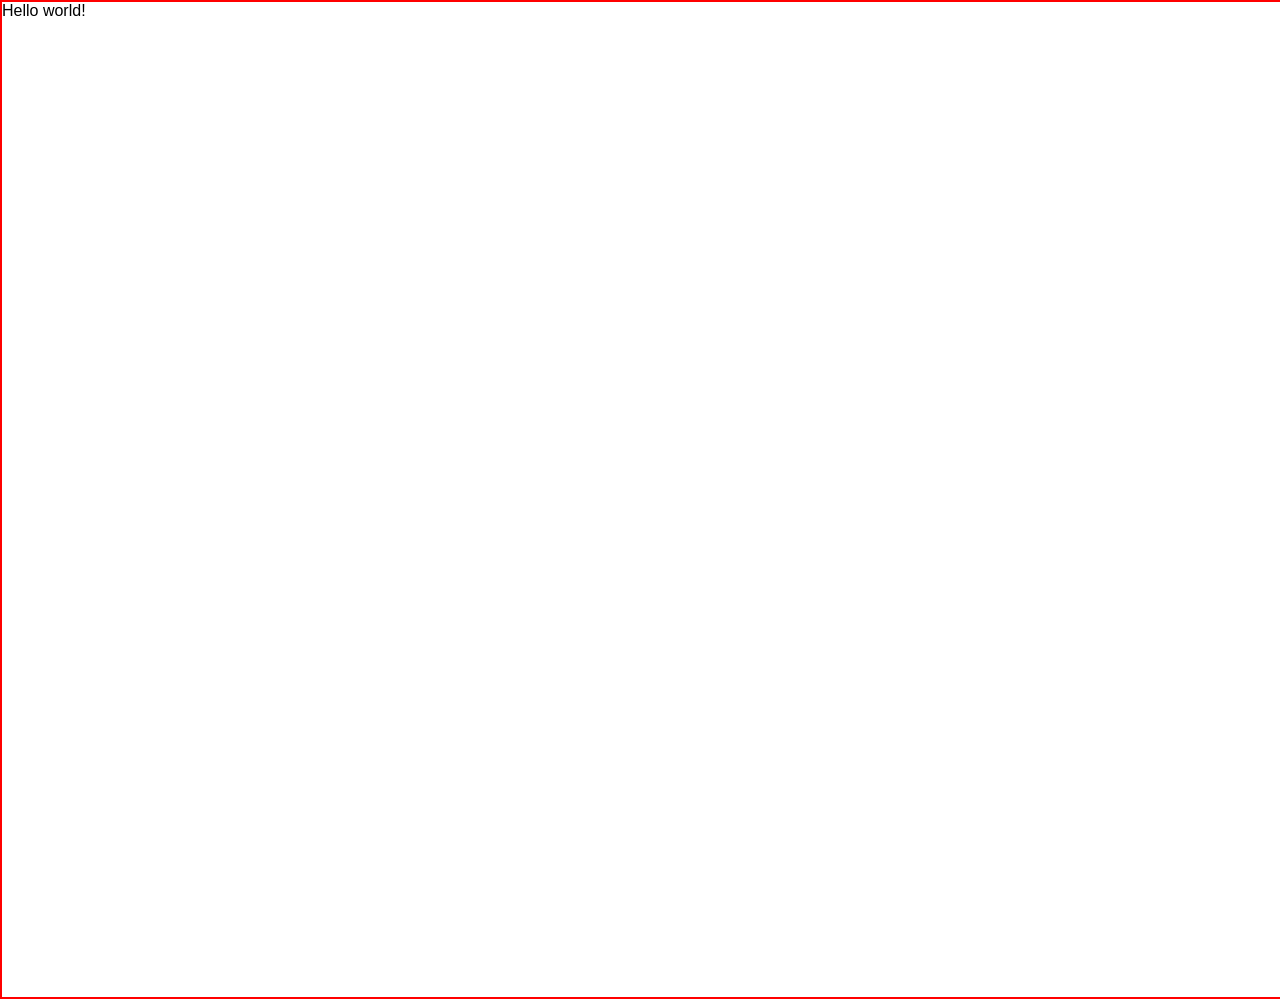
==== index.html @ a36758ff "first push AHHHHHHH" ====
<!DOCTYPE html>
<html lang="en">
<head>
    <meta charset="UTF-8">
    <title>Buttercup Magazine</title>
    <link rel="stylesheet" href="stylesheet.css">
    <!--I wish I started this sooner because this is too fun. Now I'm
    debating taking the higher lvl class, but I'll have to check if I have
    room or another class. I'm already taking Spanish for fun even though
    I already fulfilled my language lib ed requirements in high school-->
</head>
<body>
<div id="parent">
    Hello world!
</div>
</body>
</html>
---- stylesheet.css ----
body {
    font-family: Arial, Helvetica, sans-serif;
    background-color: #292626;
    margin: 0
}

div#parent {
    border: 2px solid red;
    width: 1775px;
    height: 995px;
    background-color: #fff;
}
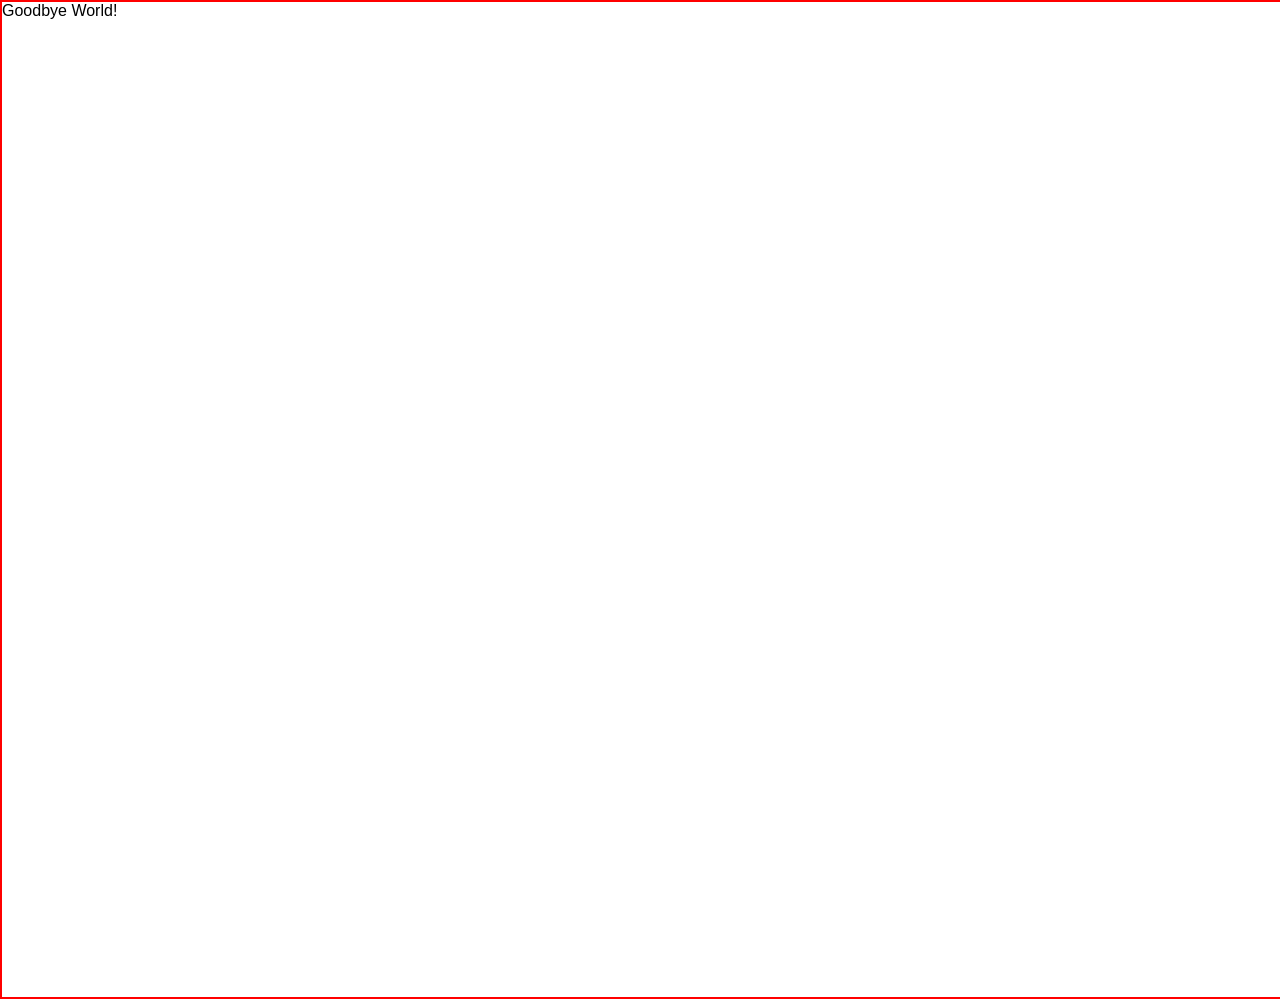
==== commit 5d4d84a1: "made minor change to test if i did this right" ====
--- a/index.html
+++ b/index.html
@@ -11,7 +11,7 @@
 </head>
 <body>
 <div id="parent">
-    Hello world!
+    Goodbye World!
 </div>
 </body>
 </html>
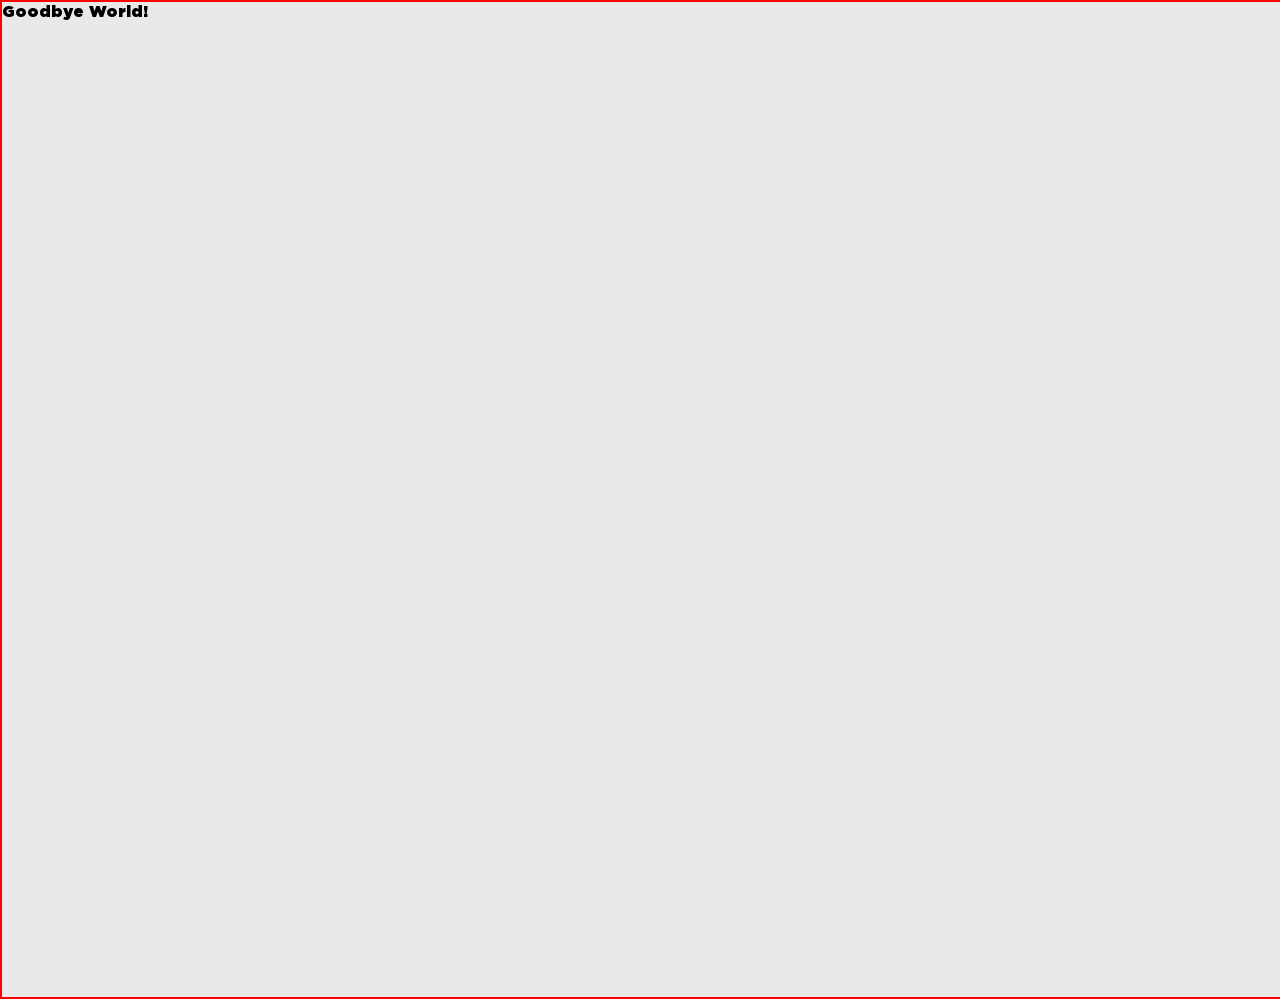
==== commit 8e46a27b: "added custom fonts.css for custom fonts" ====
--- a/index.html
+++ b/index.html
@@ -3,6 +3,7 @@
 <head>
     <meta charset="UTF-8">
     <title>Buttercup Magazine</title>
+    <link rel="stylesheet" href="fonts.css">
     <link rel="stylesheet" href="stylesheet.css">
     <!--I wish I started this sooner because this is too fun. Now I'm
     debating taking the higher lvl class, but I'll have to check if I have
--- a/fonts.css
+++ b/fonts.css
@@ -0,0 +1,215 @@
+@font-face {
+    font-family: 'Gotham';
+    src: url('fonts/Gotham/Gotham-Black.woff2') format('woff2');
+    font-weight: 900;
+    font-style: normal;
+    font-display: swap;
+}
+
+@font-face {
+    font-family: 'Gotham';
+    src: url('fonts/Gotham/Gotham-BlackItalic.woff2') format('woff2');
+    font-weight: 900;
+    font-style: italic;
+    font-display: swap;
+}
+
+@font-face {
+    font-family: 'Gotham';
+    src: url('fonts/Gotham/Gotham-Bold.woff2') format('woff2');
+    font-weight: bold;
+    font-style: normal;
+    font-display: swap;
+}
+
+@font-face {
+    font-family: 'Gotham';
+    src: url('fonts/Gotham/Gotham-BoldItalic.woff2') format('woff2');
+    font-weight: bold;
+    font-style: italic;
+    font-display: swap;
+}
+
+@font-face {
+    font-family: 'Gotham';
+    src: url('fonts/Gotham/Gotham-Book.woff2') format('woff2');
+    font-weight: normal;
+    font-style: normal;
+    font-display: swap;
+}
+
+@font-face {
+    font-family: 'Gotham';
+    src: url('fonts/Gotham/Gotham-BookItalic.woff2') format('woff2');
+    font-weight: normal;
+    font-style: italic;
+    font-display: swap;
+}
+
+@font-face {
+    font-family: 'Gotham';
+    src: url('fonts/Gotham/Gotham-Light.woff2') format('woff2');
+    font-weight: 300;
+    font-style: normal;
+    font-display: swap;
+}
+
+@font-face {
+    font-family: 'Gotham';
+    src: url('fonts/Gotham/Gotham-LightItalic.woff2') format('woff2');
+    font-weight: 300;
+    font-style: italic;
+    font-display: swap;
+}
+
+@font-face {
+    font-family: 'Gotham';
+    src: url('fonts/Gotham/Gotham-Medium.woff2') format('woff2');
+    font-weight: 500;
+    font-style: normal;
+    font-display: swap;
+}
+
+@font-face {
+    font-family: 'Gotham';
+    src: url('fonts/Gotham/Gotham-MediumItalic.woff2') format('woff2');
+    font-weight: 500;
+    font-style: italic;
+    font-display: swap;
+}
+
+@font-face {
+    font-family: 'Gotham';
+    src: url('fonts/Gotham/Gotham-Thin.woff2') format('woff2');
+    font-weight: 100;
+    font-style: normal;
+    font-display: swap;
+}
+
+@font-face {
+    font-family: 'Gotham';
+    src: url('fonts/Gotham/Gotham-ThinItalic.woff2') format('woff2');
+    font-weight: 100;
+    font-style: italic;
+    font-display: swap;
+}
+
+@font-face {
+    font-family: 'Gotham';
+    src: url('fonts/Gotham/Gotham-Ultra.woff2') format('woff2');
+    font-weight: normal;
+    font-style: normal;
+    font-display: swap;
+}
+
+@font-face {
+    font-family: 'Gotham';
+    src: url('fonts/Gotham/Gotham-UltraItalic.woff2') format('woff2');
+    font-weight: normal;
+    font-style: italic;
+    font-display: swap;
+}
+
+@font-face {
+    font-family: 'Gotham';
+    src: url('fonts/Gotham/Gotham-XLight.woff2') format('woff2');
+    font-weight: 200;
+    font-style: normal;
+    font-display: swap;
+}
+
+@font-face {
+    font-family: 'Gotham';
+    src: url('fonts/Gotham/Gotham-XLightItalic.woff2') format('woff2');
+    font-weight: 200;
+    font-style: italic;
+    font-display: swap;
+}
+
+@font-face {
+    font-family: 'Messy Memoir';
+    src: url('fonts/MessyMemoir/MessyMemoir.woff2') format('woff2');
+    font-weight: normal;
+    font-style: normal;
+    font-display: swap;
+}
+
+@font-face {
+    font-family: 'League Spartan';
+    src: url('fonts/LeagueSpartan/LeagueSpartan-Thin.woff2') format('woff2');
+    font-weight: 100;
+    font-style: normal;
+    font-display: swap;
+}
+
+@font-face {
+    font-family: 'League Spartan';
+    src: url('fonts/LeagueSpartan/LeagueSpartan-Black.woff2') format('woff2');
+    font-weight: 900;
+    font-style: normal;
+    font-display: swap;
+}
+
+@font-face {
+    font-family: 'League Spartan';
+    src: url('fonts/LeagueSpartan/LeagueSpartan-Bold.woff2') format('woff2');
+    font-weight: bold;
+    font-style: normal;
+    font-display: swap;
+}
+
+@font-face {
+    font-family: 'League Spartan';
+    src: url('fonts/LeagueSpartan/LeagueSpartan-ExtraBold.woff2') format('woff2');
+    font-weight: bold;
+    font-style: normal;
+    font-display: swap;
+}
+
+@font-face {
+    font-family: 'League Spartan';
+    src: url('fonts/LeagueSpartan/LeagueSpartan-ExtraLight.woff2') format('woff2');
+    font-weight: 200;
+    font-style: normal;
+    font-display: swap;
+}
+
+@font-face {
+    font-family: 'League Spartan';
+    src: url('fonts/LeagueSpartan/LeagueSpartan-Light.woff2') format('woff2');
+    font-weight: 300;
+    font-style: normal;
+    font-display: swap;
+}
+
+@font-face {
+    font-family: 'League Spartan';
+    src: url('fonts/LeagueSpartan/LeagueSpartan-Medium.woff2') format('woff2');
+    font-weight: 500;
+    font-style: normal;
+    font-display: swap;
+}
+
+@font-face {
+    font-family: 'League Spartan';
+    src: url('fonts/LeagueSpartan/LeagueSpartan-Regular.woff2') format('woff2');
+    font-weight: normal;
+    font-style: normal;
+    font-display: swap;
+}
+
+@font-face {
+    font-family: 'League Spartan';
+    src: url('fonts/LeagueSpartan/LeagueSpartan-SemiBold.woff2') format('woff2');
+    font-weight: 600;
+    font-style: normal;
+    font-display: swap;
+}
+
+@font-face {
+    font-family: 'League Spartan';
+    src: url('fonts/LeagueSpartan/LeagueSpartan-Thin_1.woff2') format('woff2');
+    font-weight: 100;
+    font-style: normal;
+    font-display: swap;
+}
--- a/stylesheet.css
+++ b/stylesheet.css
@@ -1,5 +1,5 @@
 body {
-    font-family: Arial, Helvetica, sans-serif;
+    font-family: "Gotham", "Messy Memoir", "League Spartan", Arial, Helvetica, sans-serif;
     background-color: #292626;
     margin: 0
 }
@@ -8,5 +8,5 @@
     border: 2px solid red;
     width: 1775px;
     height: 995px;
-    background-color: #fff;
+    background-color: #E9E9E9;
 }
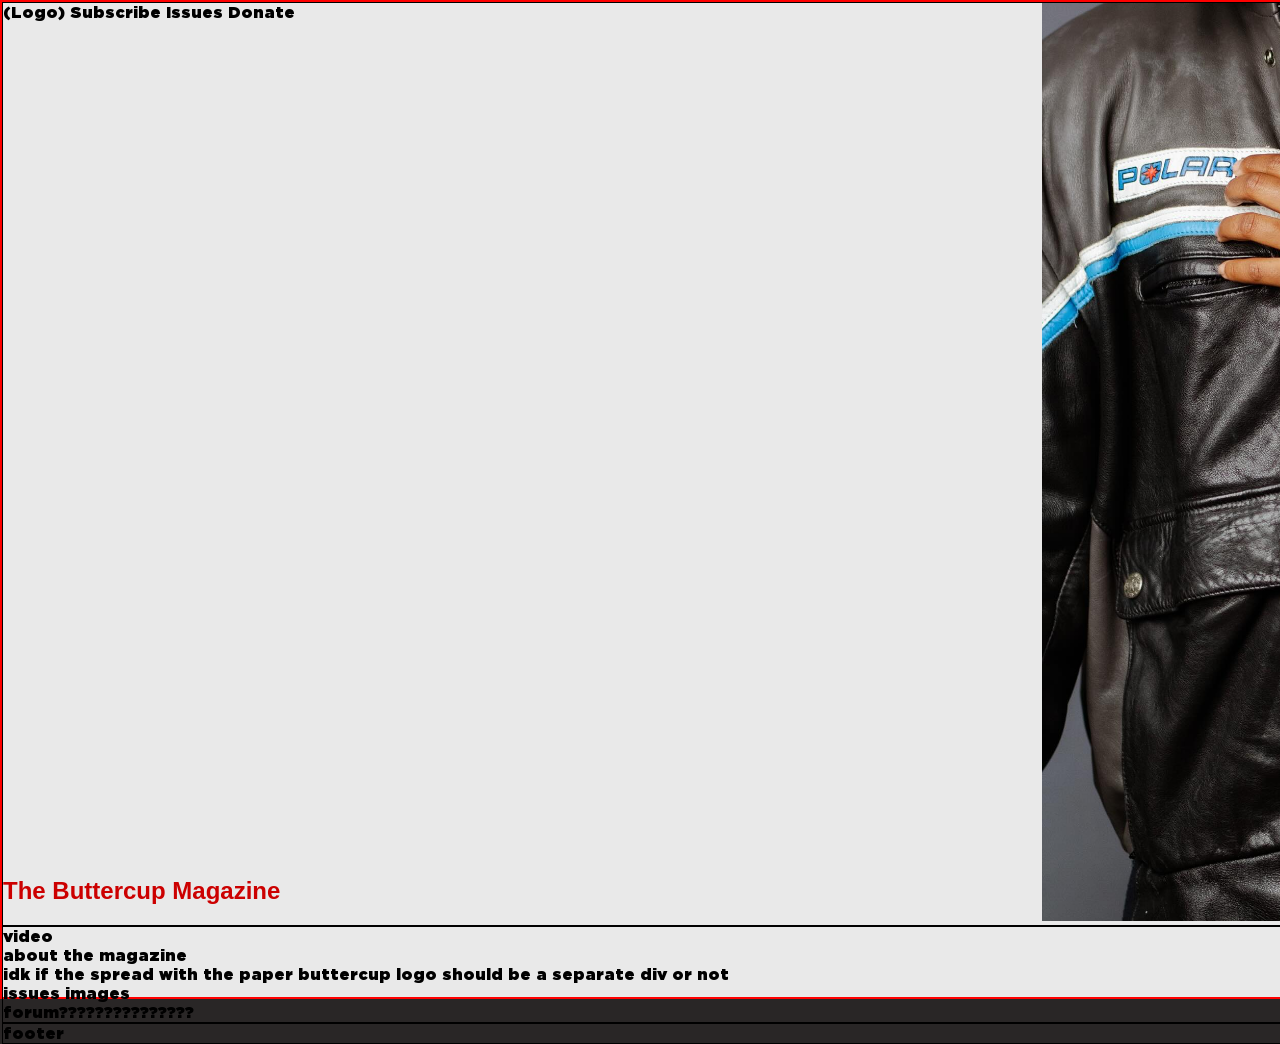
==== commit ec590444: "started basic formatting" ====
--- a/index.html
+++ b/index.html
@@ -12,7 +12,46 @@
 </head>
 <body>
 <div id="parent">
-    Goodbye World!
+    <section class="header">
+        <div class="left-side">
+            <nav>
+                (Logo)
+                Subscribe Issues Donate
+            </nav>
+
+            <h1>The Buttercup Magazine</h1>
+        </div>
+
+        <div class="right-side">
+            <img src="media/bcmag_chromatic_collab.jpg" alt="Chromatic Collab with Buttercup Magazine">
+        </div>
+    </section>
+
+    <section class="main-content-area">
+        <div>
+            video
+        </div>
+
+        <div>
+            about the magazine
+        </div>
+
+        <div>
+            idk if the spread with the paper buttercup logo should be a separate div or not
+        </div>
+
+        <div>
+            issues images
+        </div>
+
+        <div>
+            forum???????????????
+        </div>
+    </section>
+
+    <section class="footer">
+        footer
+    </section>
 </div>
 </body>
 </html>
--- a/stylesheet.css
+++ b/stylesheet.css
@@ -9,4 +9,32 @@
     width: 1775px;
     height: 995px;
     background-color: #E9E9E9;
+}
+
+div#parent section { /*temporary: so i can see the borders*/
+    border: 1px solid black;
+}
+
+section.header {
+    display: flex;
+    justify-content: space-between;
+
+    .left-side {
+        display: flex;
+        flex-direction: column;
+        justify-content: space-between;
+    }
+
+    .right-side {
+        img {
+            height: 918px;
+        }
+    }
+}
+
+/* move to heading-styles.css if necessary*/
+h1 {
+    color: #cc0000;
+    font-size: 24px;
+    font-family: "Gotham Book", sans-serif;
 }
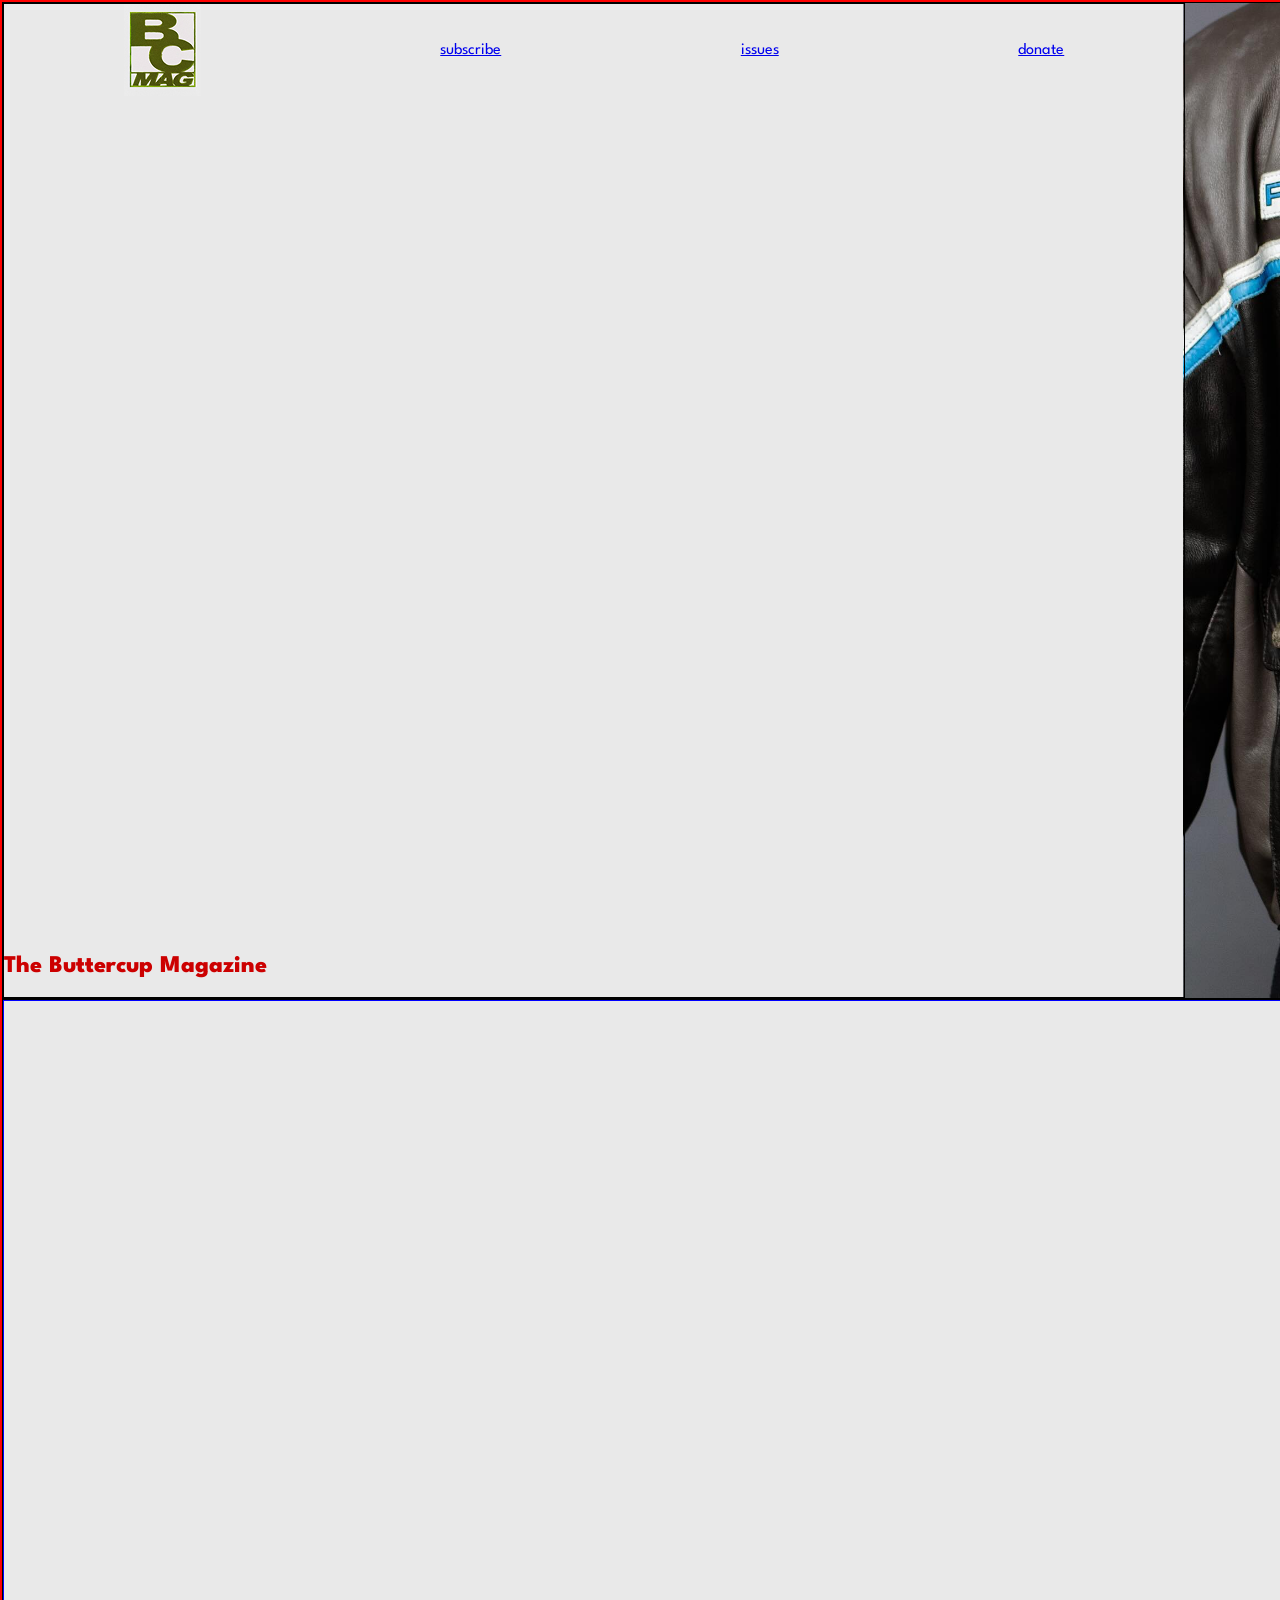
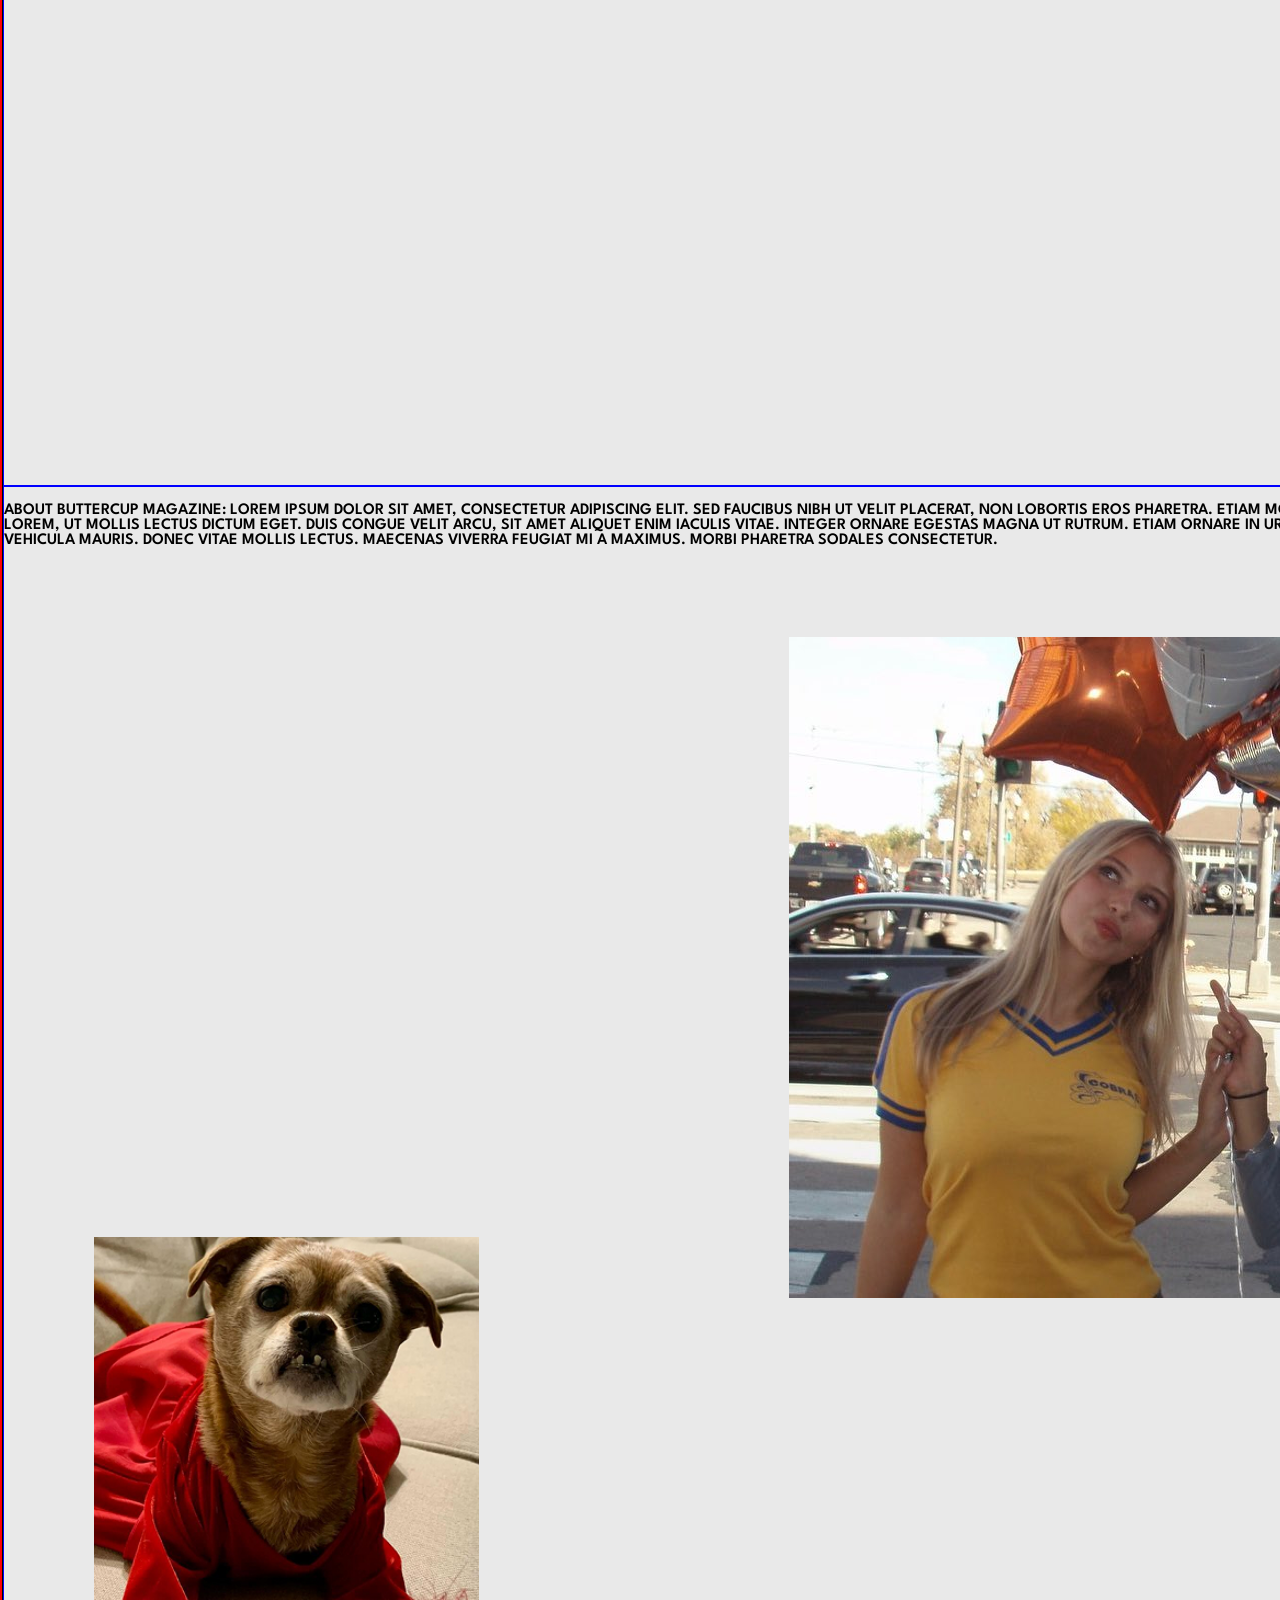
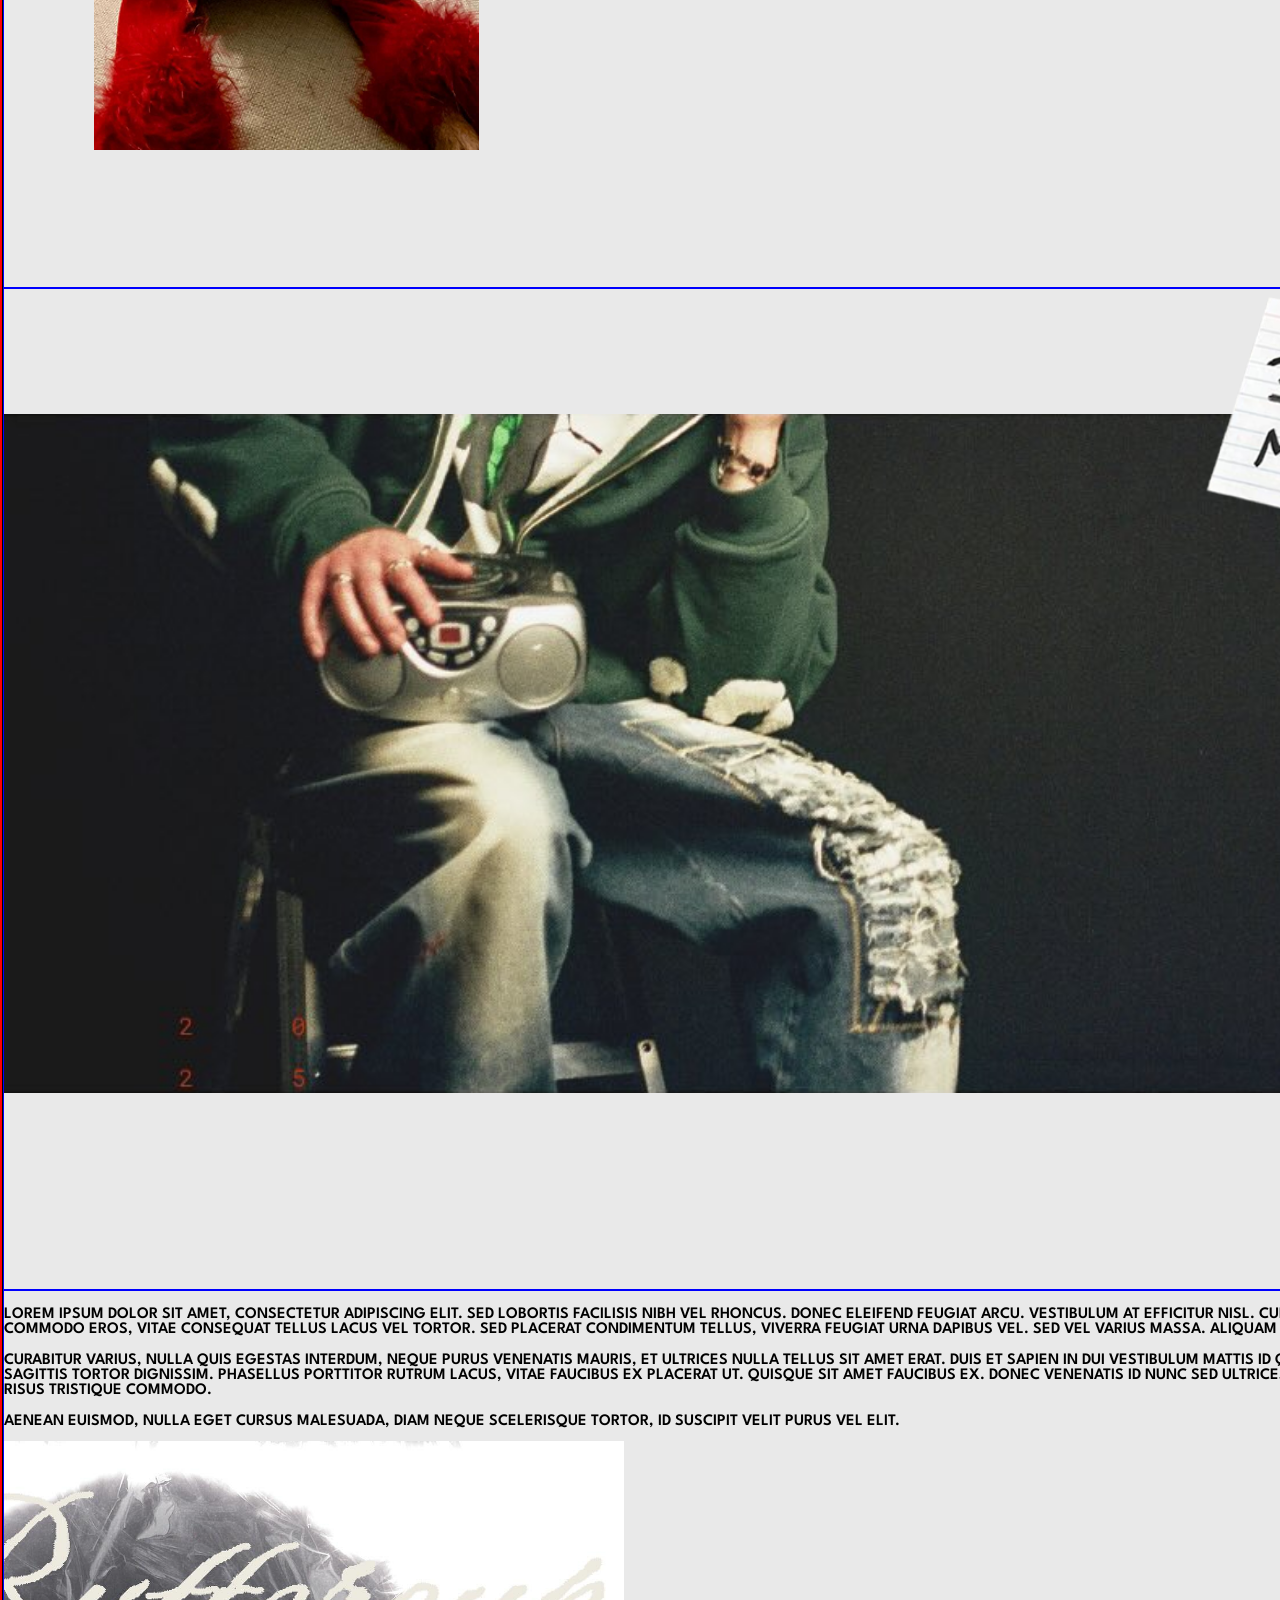
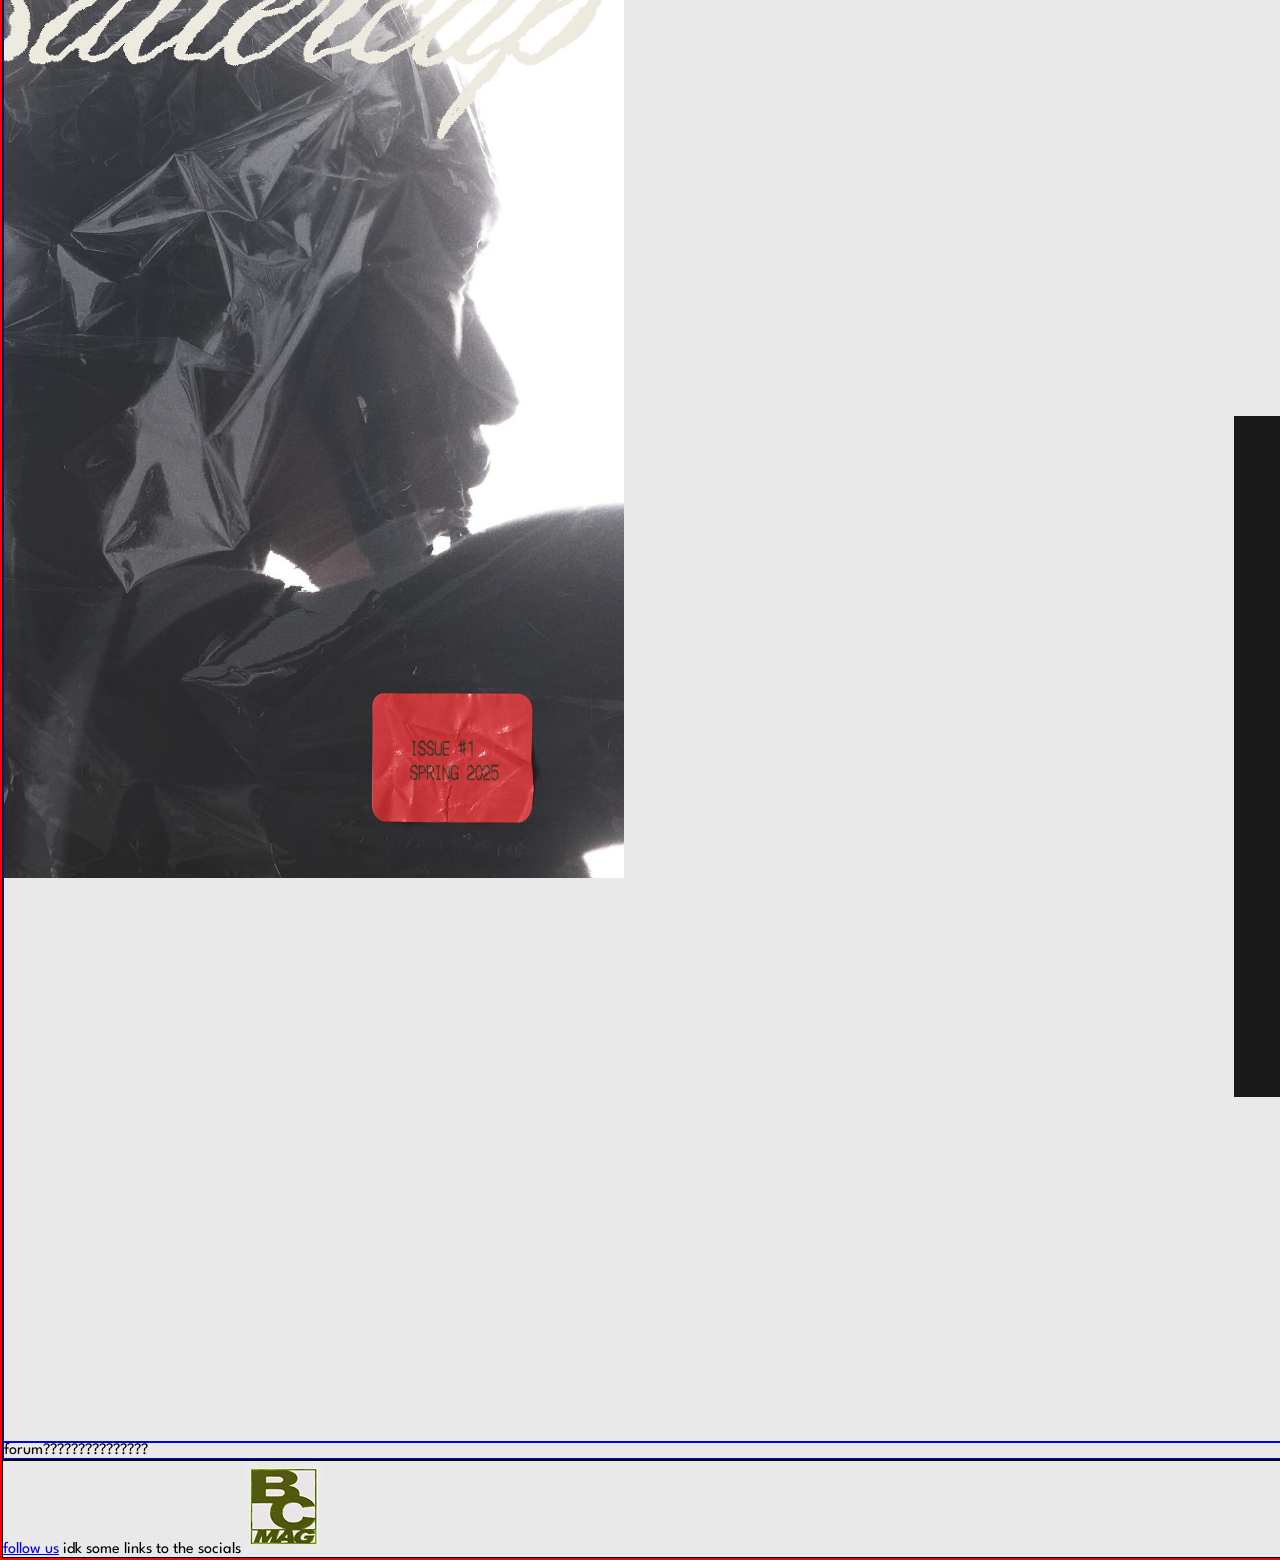
==== commit e2c5dcb4: "added images and text content. images are formatted, text is not" ====
--- a/index.html
+++ b/index.html
@@ -13,35 +13,70 @@
 <body>
 <div id="parent">
     <section class="header">
-        <div class="left-side">
+        <div>
             <nav>
-                (Logo)
-                Subscribe Issues Donate
+                <img src="media/bcmag_logo.jpg" height="92" width="77"/>
+                <a href="#">subscribe</a>
+                <a href="#">issues</a>
+                <a href="#">donate</a>
             </nav>
 
             <h1>The Buttercup Magazine</h1>
         </div>
-
-        <div class="right-side">
-            <img src="media/bcmag_chromatic_collab.jpg" alt="Chromatic Collab with Buttercup Magazine">
-        </div>
     </section>
 
     <section class="main-content-area">
-        <div>
-            video
+        <div class="video-container">
+            <video width="1755" height="1080" autoplay muted>
+                <source src="media/buttercup_collab_video.mp4" type="video/mp4">
+                Your browser does not support the video tag.
+            </video>
         </div>
 
-        <div>
-            about the magazine
+        <div class="about-us">
+            <p>
+                About Buttercup Magazine: Lorem ipsum dolor sit amet, consectetur adipiscing elit. Sed faucibus nibh ut
+                velit placerat, non lobortis eros pharetra. Etiam molestie eu massa nec faucibus. Quisque semper odio
+                lorem, ut mollis lectus dictum eget. Duis congue velit arcu, sit amet aliquet enim iaculis vitae.
+
+                Integer ornare egestas magna ut rutrum. Etiam ornare in urna a malesuada. Maecenas ac condimentum
+                libero, ut vehicula mauris. Donec vitae mollis lectus.
+
+                Maecenas viverra feugiat mi a maximus. Morbi pharetra sodales consectetur.
+            </p>
         </div>
 
-        <div>
-            idk if the spread with the paper buttercup logo should be a separate div or not
+        <div class="spread">
+            <img src="media/bcmag_graffiti_paper.png"
+                 style="display: block; margin-left: auto; margin-right: 125px; height: 300px;"
+                 alt="Handwritten Buttercup Magazine on Paper"/>
         </div>
 
-        <div>
-            issues images
+        <div class="issues">
+            <p>
+                Lorem ipsum dolor sit amet, consectetur adipiscing elit. Sed lobortis facilisis nibh vel rhoncus. Donec
+                eleifend feugiat arcu.
+
+                Vestibulum at efficitur nisl. Curabitur ultrices, purus sed aliquam maximus, nunc sapien commodo eros,
+                vitae consequat tellus lacus vel tortor. Sed placerat condimentum tellus, viverra feugiat urna dapibus
+                vel. Sed vel varius massa. Aliquam sed eleifend mi.
+            </p>
+
+            <p>
+                Curabitur varius, nulla quis egestas interdum, neque purus venenatis mauris, et ultrices nulla tellus
+                sit amet erat.
+
+                Duis et sapien in dui vestibulum mattis id quis lectus. Nulla dapibus augue vel arcu fringilla, in
+                sagittis tortor dignissim. Phasellus porttitor rutrum lacus, vitae faucibus ex placerat ut. Quisque sit
+                amet faucibus ex.
+                Donec venenatis id nunc sed ultrices. Fusce dictum non magna quis blandit. In ut mauris at risus
+                tristique commodo.
+            </p>
+
+            <p>
+                Aenean euismod, nulla eget cursus malesuada, diam neque scelerisque tortor, id suscipit velit purus vel
+                elit.
+            </p>
         </div>
 
         <div>
@@ -50,7 +85,11 @@
     </section>
 
     <section class="footer">
-        footer
+        <nav>
+            <a href="#">follow us</a>
+            idk some links to the socials
+            <img src="media/bcmag_logo.jpg" height="92" width="77"/>
+        </nav>
     </section>
 </div>
 </body>
--- a/stylesheet.css
+++ b/stylesheet.css
@@ -1,13 +1,13 @@
 body {
-    font-family: "Gotham", "Messy Memoir", "League Spartan", Arial, Helvetica, sans-serif;
+    font-family: "League Spartan", Arial, Helvetica, sans-serif, "Messy Memoir", "Gotham";
     background-color: #292626;
     margin: 0
 }
 
 div#parent {
     border: 2px solid red;
-    width: 1775px;
-    height: 995px;
+    width: 1755px;
+    /*height: 995px;*/
     background-color: #E9E9E9;
 }
 
@@ -18,23 +18,71 @@
 section.header {
     display: flex;
     justify-content: space-between;
+    height: 995px;
 
-    .left-side {
+    background-image: url("media/bcmag_chromatic_collab.jpg");
+
+    background-repeat: no-repeat;
+    background-size: contain;
+    background-position-x: 1180px;
+
+    div {
         display: flex;
         flex-direction: column;
         justify-content: space-between;
+        border: 1px solid black;
+        width: 1180px;
+
+        nav {
+            display: flex;
+            justify-content: space-around;
+            align-items: center;
+        }
     }
 
-    .right-side {
-        img {
-            height: 918px;
-        }
+}
+
+section.main-content-area {
+    div { /* so i can see the size; delete later */
+        border: 1px solid blue;
+    }
+
+    .about-us {
+        height: 1400px;
+        background-image: url("media/bc_codirectors.jpg"), url("media/dog_buttercup.jpg");
+        background-repeat: no-repeat;
+        background-size: auto, 385px;
+        background-position-x: 785px, 90px;
+        background-position-y: 150px, 750px;
+        /* LETS F*CKING GOOOOOOOOOO I CANT BELIEVE I FIGURED THAT OUT */
+    }
+
+    .spread {
+        height: 1000px;
+        background-image: url("media/issue2_hiring_spread.png");
+        background-repeat: no-repeat;
+        background-size: contain;
+        background-position-y: 125px;
+    }
+
+    .issues {
+        height: 1750px;
+        background-image: url("media/issue1_spring2025_cover_insta.jpg"), url("media/issue1_spring2025_collage_ziploc.jpg");
+        background-repeat: no-repeat;
+        background-size: 830px, 545px;
+        background-position-x: -210px, 1230px;
+        background-position-y: 150px, 725px;
     }
 }
 
 /* move to heading-styles.css if necessary*/
+p {
+    font-weight: 600;
+    text-transform: uppercase;
+    letter-spacing: 5%;
+}
+
 h1 {
     color: #cc0000;
     font-size: 24px;
-    font-family: "Gotham Book", sans-serif;
 }
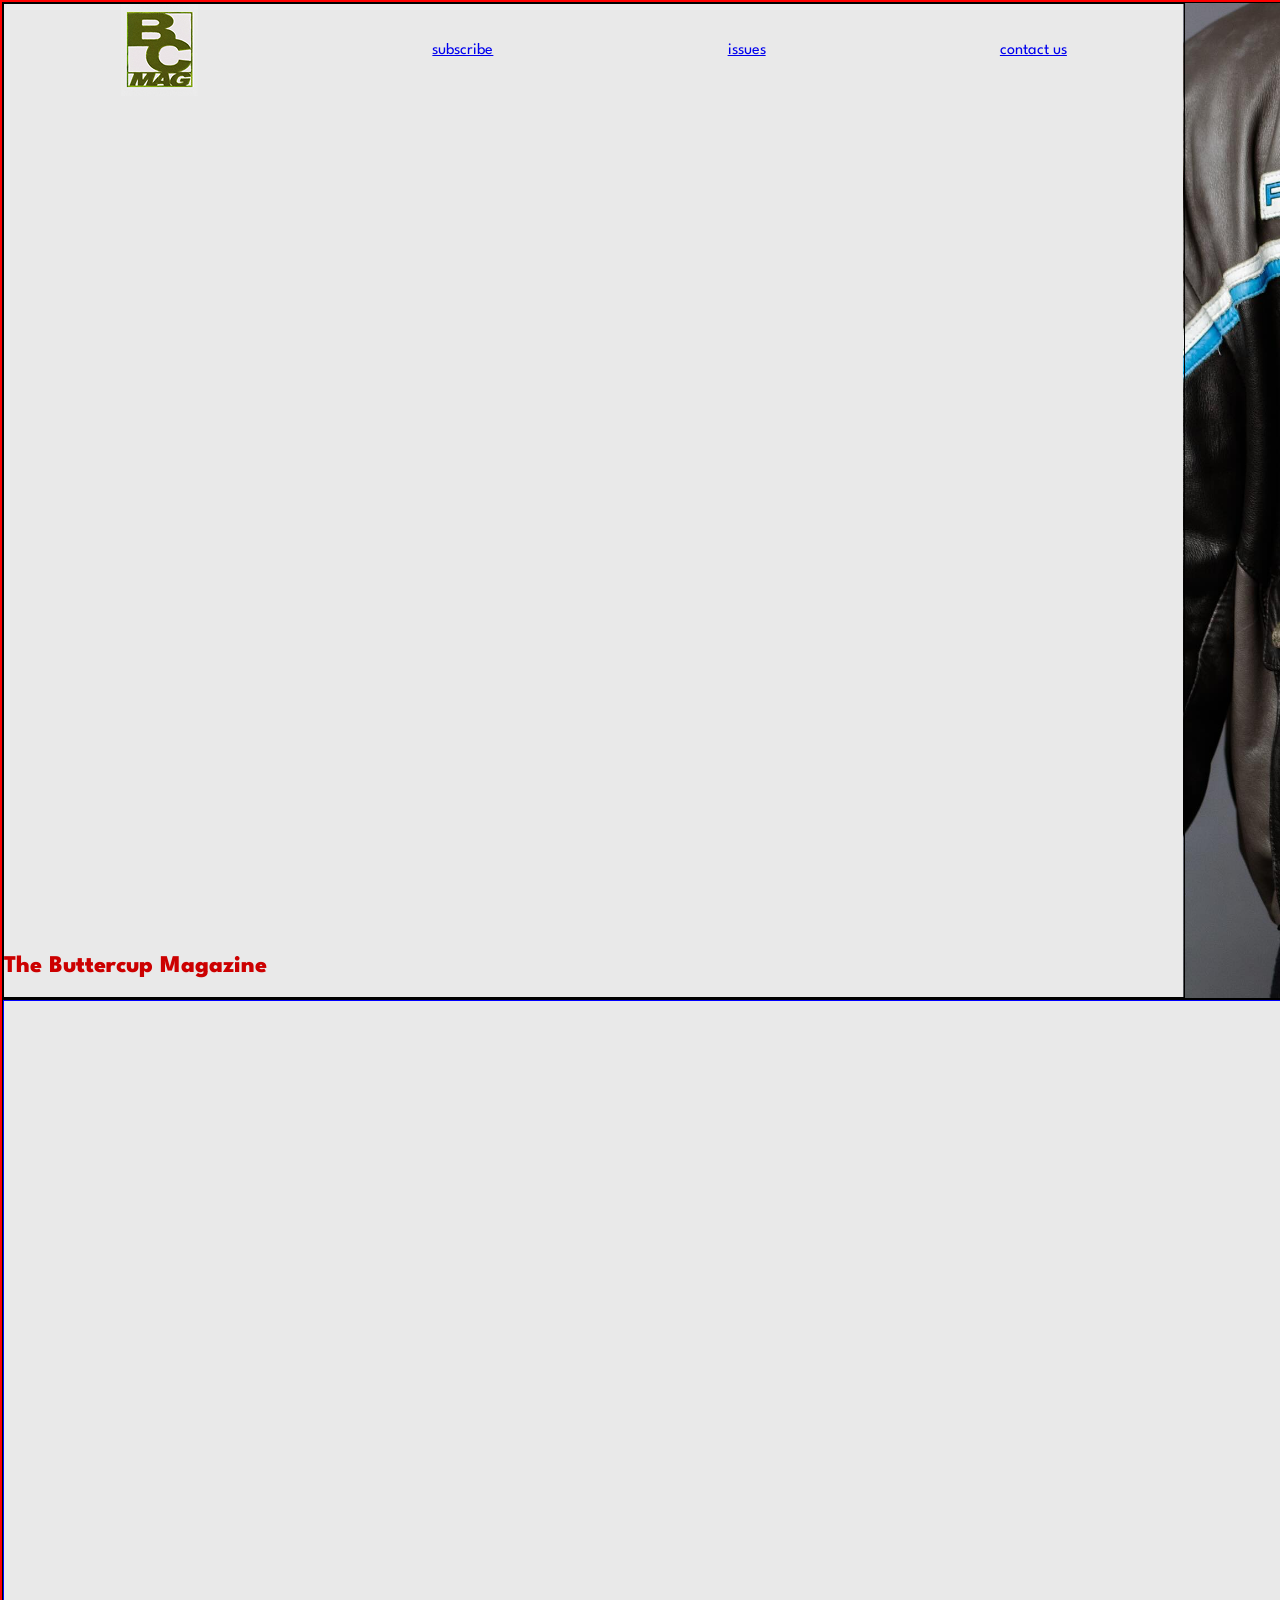
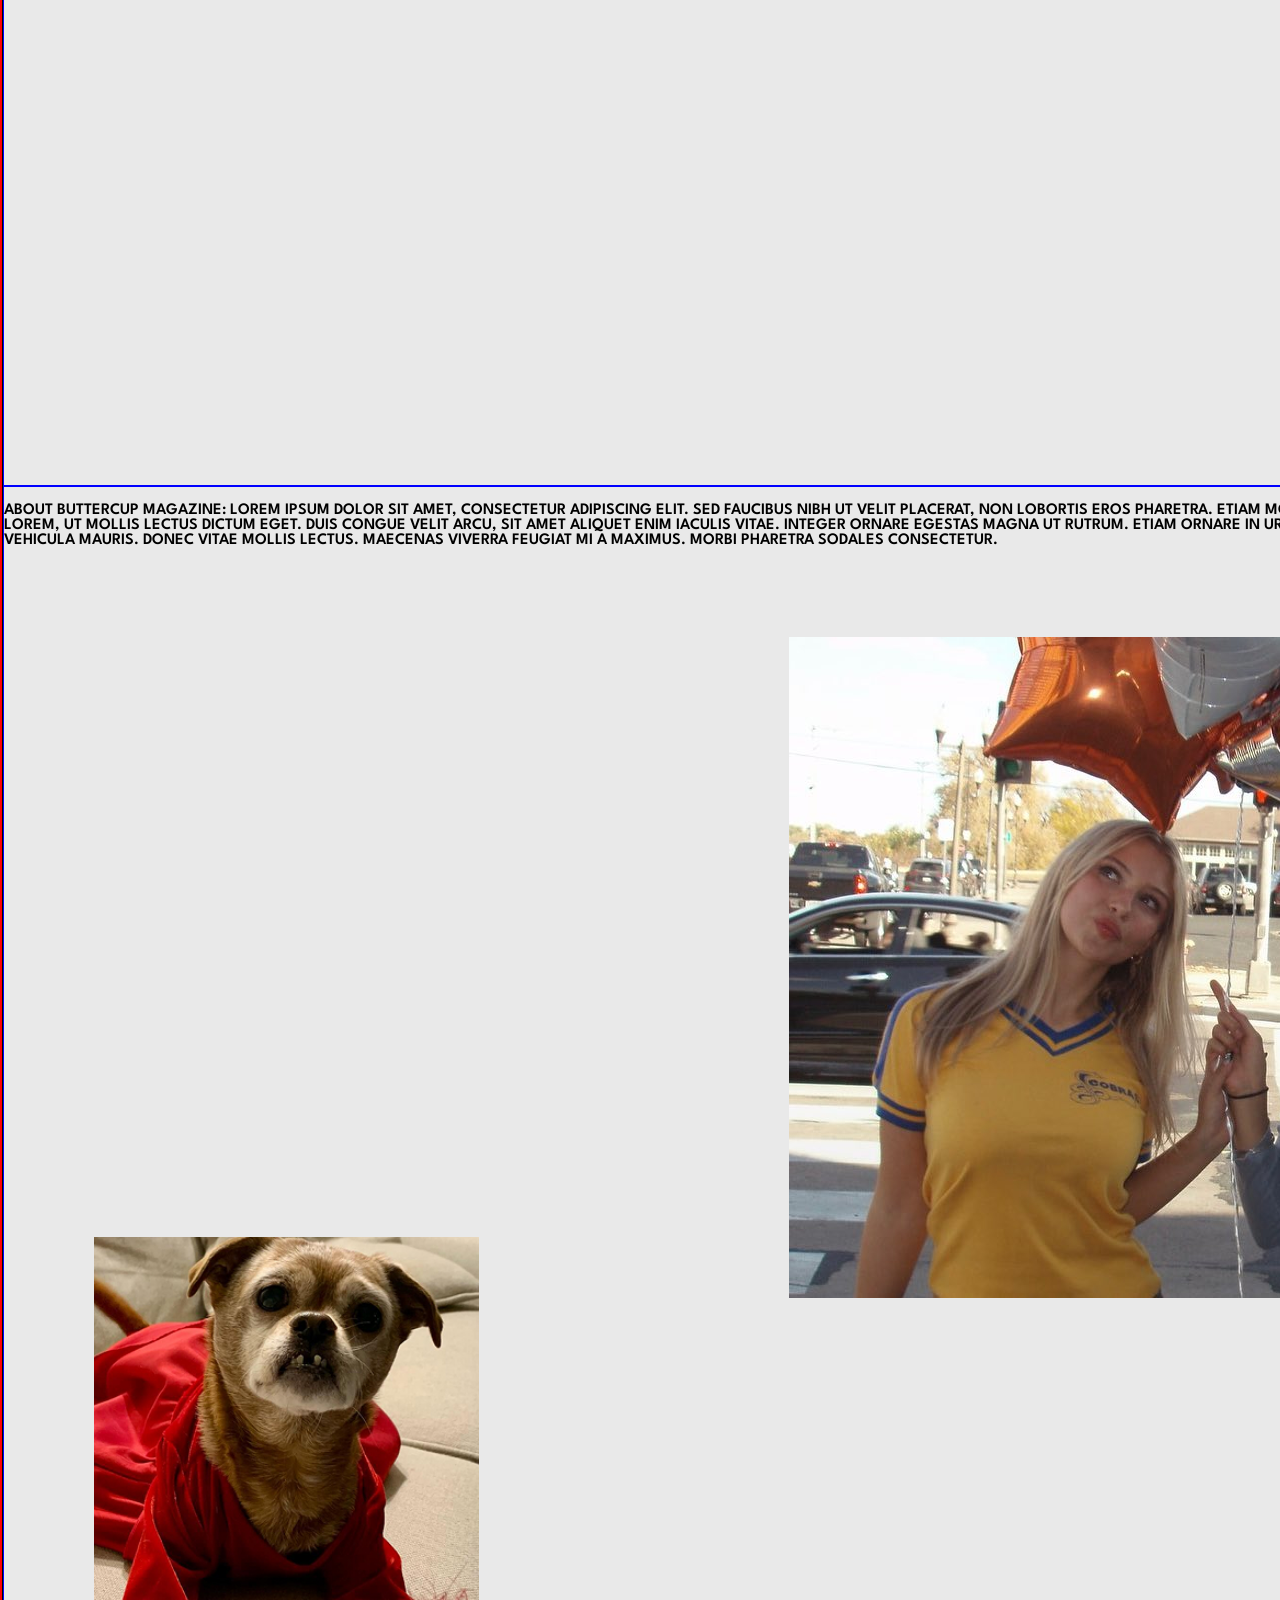
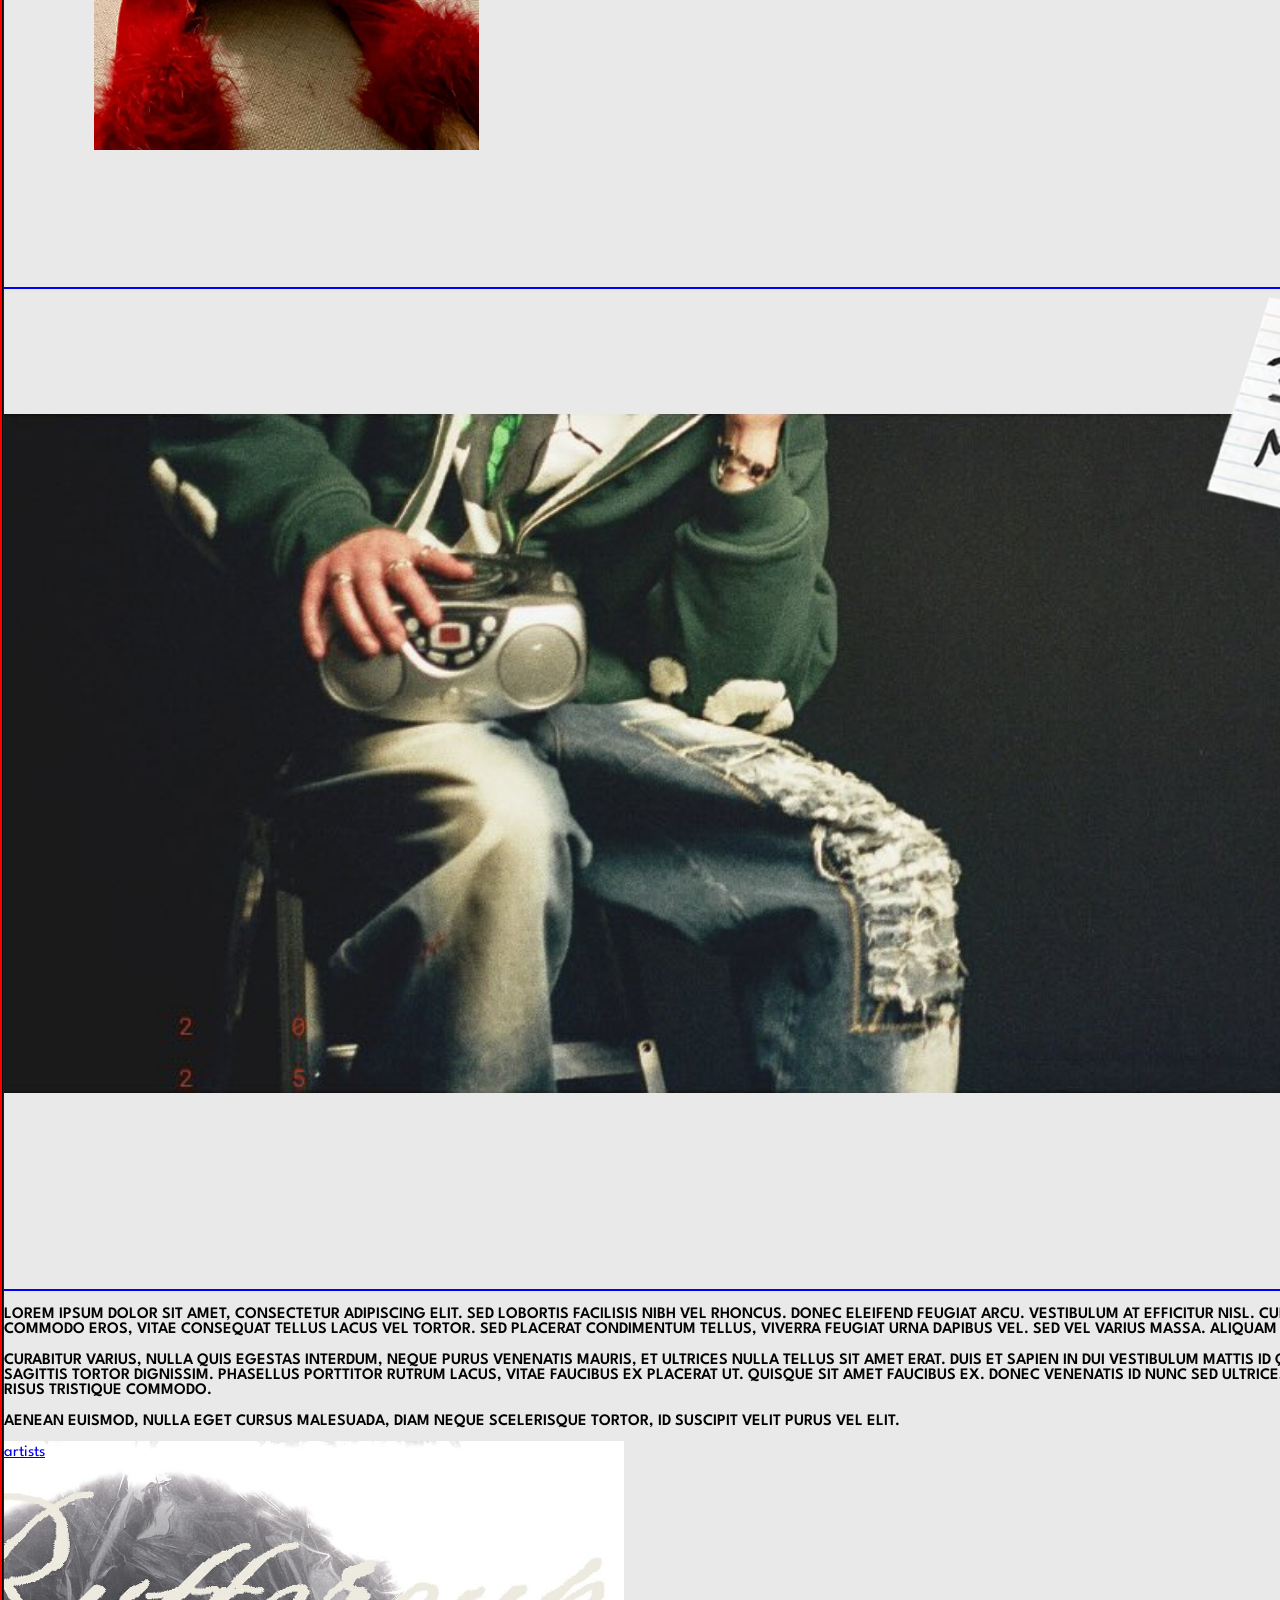
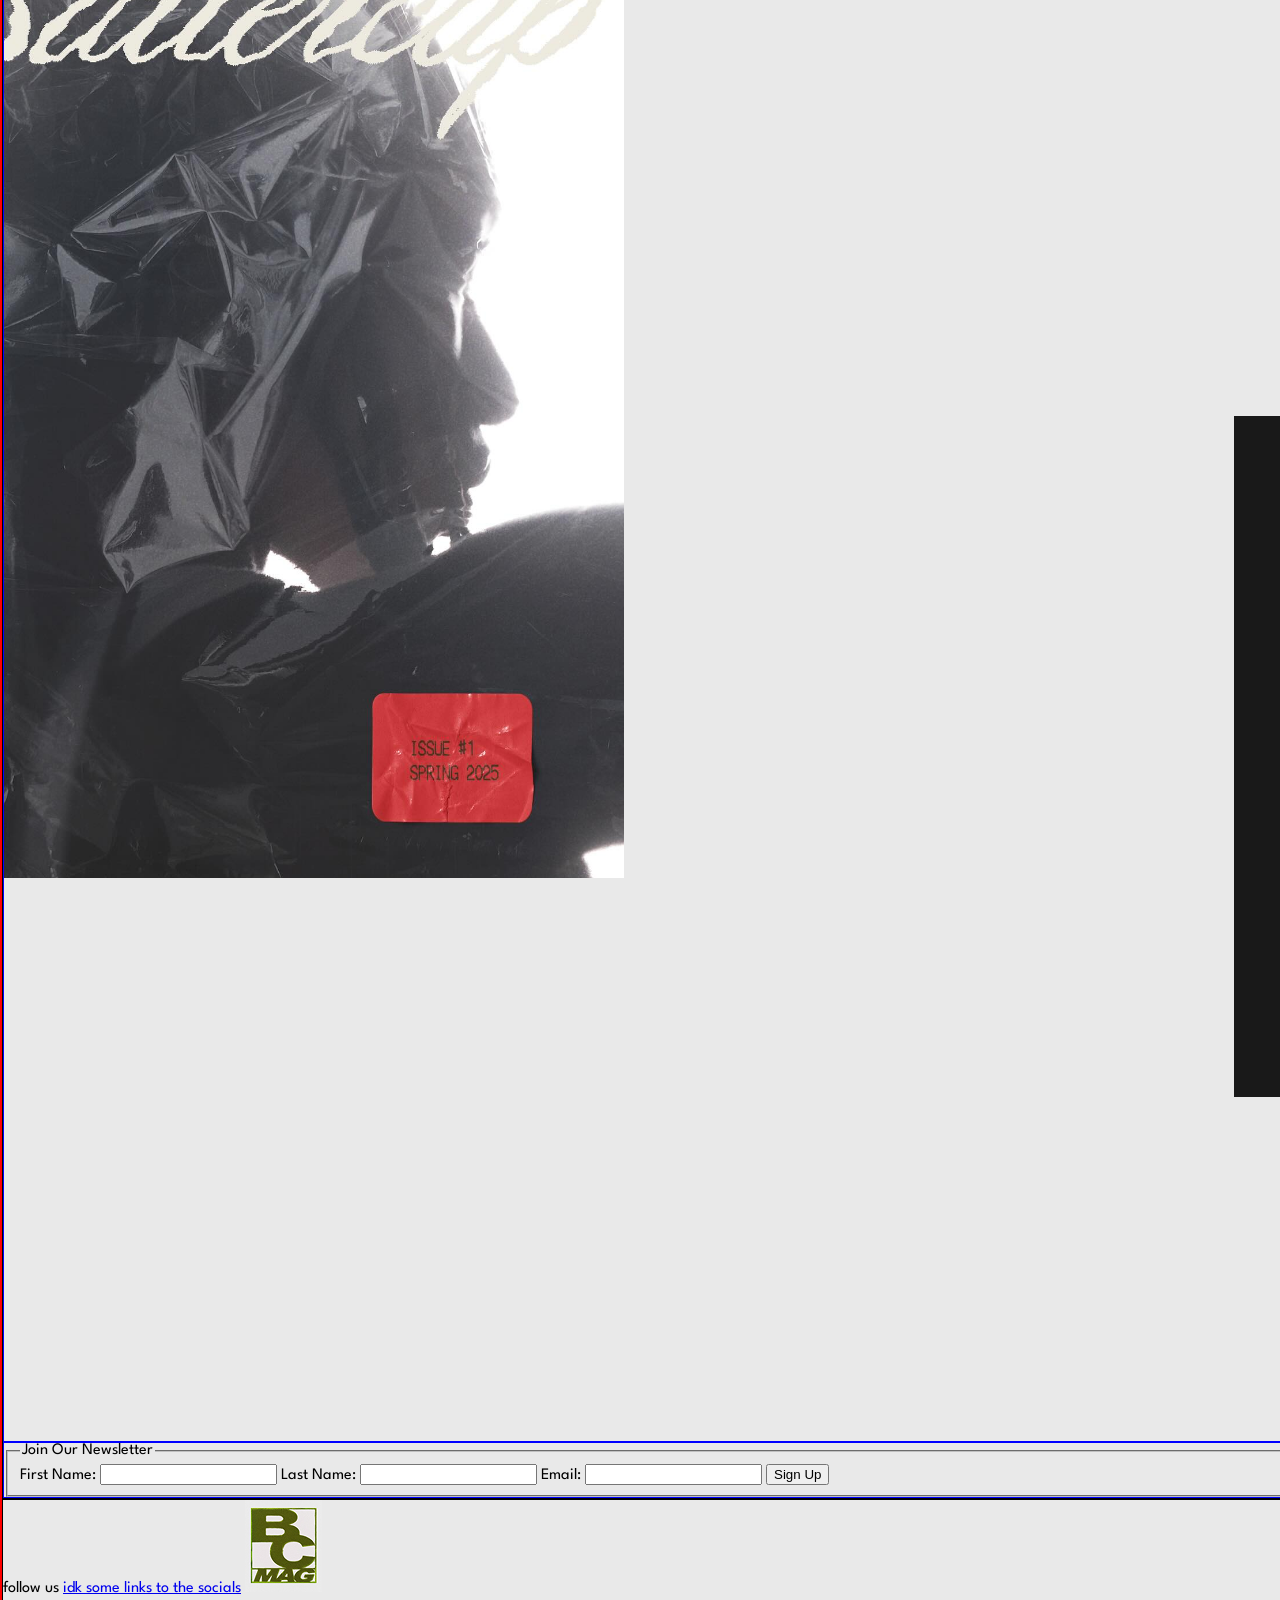
==== commit 3764fbe0: "added other pages" ====
--- a/index.html
+++ b/index.html
@@ -5,20 +5,17 @@
     <title>Buttercup Magazine</title>
     <link rel="stylesheet" href="fonts.css">
     <link rel="stylesheet" href="stylesheet.css">
-    <!--I wish I started this sooner because this is too fun. Now I'm
-    debating taking the higher lvl class, but I'll have to check if I have
-    room or another class. I'm already taking Spanish for fun even though
-    I already fulfilled my language lib ed requirements in high school-->
+    <!-- so tired... -->
 </head>
 <body>
 <div id="parent">
     <section class="header">
         <div>
             <nav>
-                <img src="media/bcmag_logo.jpg" height="92" width="77"/>
-                <a href="#">subscribe</a>
-                <a href="#">issues</a>
-                <a href="#">donate</a>
+                <img src="media/bcmag_logo.jpg" alt="Buttercup Magazine Logo"/>
+                <a href="#newsletter">subscribe</a>
+                <a href="issues.html">issues</a>
+                <a href="mailto:buttercupmag@gmail.com">contact us</a>
             </nav>
 
             <h1>The Buttercup Magazine</h1>
@@ -47,9 +44,7 @@
         </div>
 
         <div class="spread">
-            <img src="media/bcmag_graffiti_paper.png"
-                 style="display: block; margin-left: auto; margin-right: 125px; height: 300px;"
-                 alt="Handwritten Buttercup Magazine on Paper"/>
+            <img src="media/bcmag_graffiti_paper.png" alt="Handwritten Buttercup Magazine on Paper"/>
         </div>
 
         <div class="issues">
@@ -77,18 +72,37 @@
                 Aenean euismod, nulla eget cursus malesuada, diam neque scelerisque tortor, id suscipit velit purus vel
                 elit.
             </p>
+
+            <a href="artists.html">artists</a>
+            <!-- i forgot to think about where this goes so it lives here now -->
         </div>
 
         <div>
-            forum???????????????
+            <form action="/signup" method="POST">
+                <fieldset>
+                    <legend id="newsletter">Join Our Newsletter</legend>
+
+                    <label for="fname">First Name:</label>
+                    <input type="text" id="fname" name="name" required>
+
+                    <label for="lname">Last Name:</label>
+                    <input type="text" id="lname" name="name" required>
+
+                    <label for="email">Email:</label>
+                    <input type="email" id="email" name="email" required>
+
+                    <button type="submit">Sign Up</button>
+                </fieldset>
+            </form>
         </div>
     </section>
 
     <section class="footer">
         <nav>
-            <a href="#">follow us</a>
-            idk some links to the socials
-            <img src="media/bcmag_logo.jpg" height="92" width="77"/>
+            follow us
+            <a href="#">idk some links to the socials</a>
+
+            <img src="media/bcmag_logo.jpg" alt="Buttercup Magazine Logo"/>
         </nav>
     </section>
 </div>
--- a/stylesheet.css
+++ b/stylesheet.css
@@ -7,7 +7,6 @@
 div#parent {
     border: 2px solid red;
     width: 1755px;
-    /*height: 995px;*/
     background-color: #E9E9E9;
 }
 
@@ -21,7 +20,6 @@
     height: 995px;
 
     background-image: url("media/bcmag_chromatic_collab.jpg");
-
     background-repeat: no-repeat;
     background-size: contain;
     background-position-x: 1180px;
@@ -49,6 +47,7 @@
 
     .about-us {
         height: 1400px;
+
         background-image: url("media/bc_codirectors.jpg"), url("media/dog_buttercup.jpg");
         background-repeat: no-repeat;
         background-size: auto, 385px;
@@ -59,23 +58,42 @@
 
     .spread {
         height: 1000px;
+
         background-image: url("media/issue2_hiring_spread.png");
         background-repeat: no-repeat;
         background-size: contain;
         background-position-y: 125px;
+
+        img {
+            display: block;
+            margin-left: auto;
+            margin-right: 125px;
+            height: 300px;
+        }
     }
 
     .issues {
         height: 1750px;
+
         background-image: url("media/issue1_spring2025_cover_insta.jpg"), url("media/issue1_spring2025_collage_ziploc.jpg");
         background-repeat: no-repeat;
         background-size: 830px, 545px;
         background-position-x: -210px, 1230px;
         background-position-y: 150px, 725px;
     }
+
+
 }
 
-/* move to heading-styles.css if necessary*/
+section.footer {
+    height: 100px;
+
+    img {
+        /*was gonna make it black and white but im getting tired*/
+    }
+}
+
+/* make and move to heading-styles.css if necessary*/
 p {
     font-weight: 600;
     text-transform: uppercase;
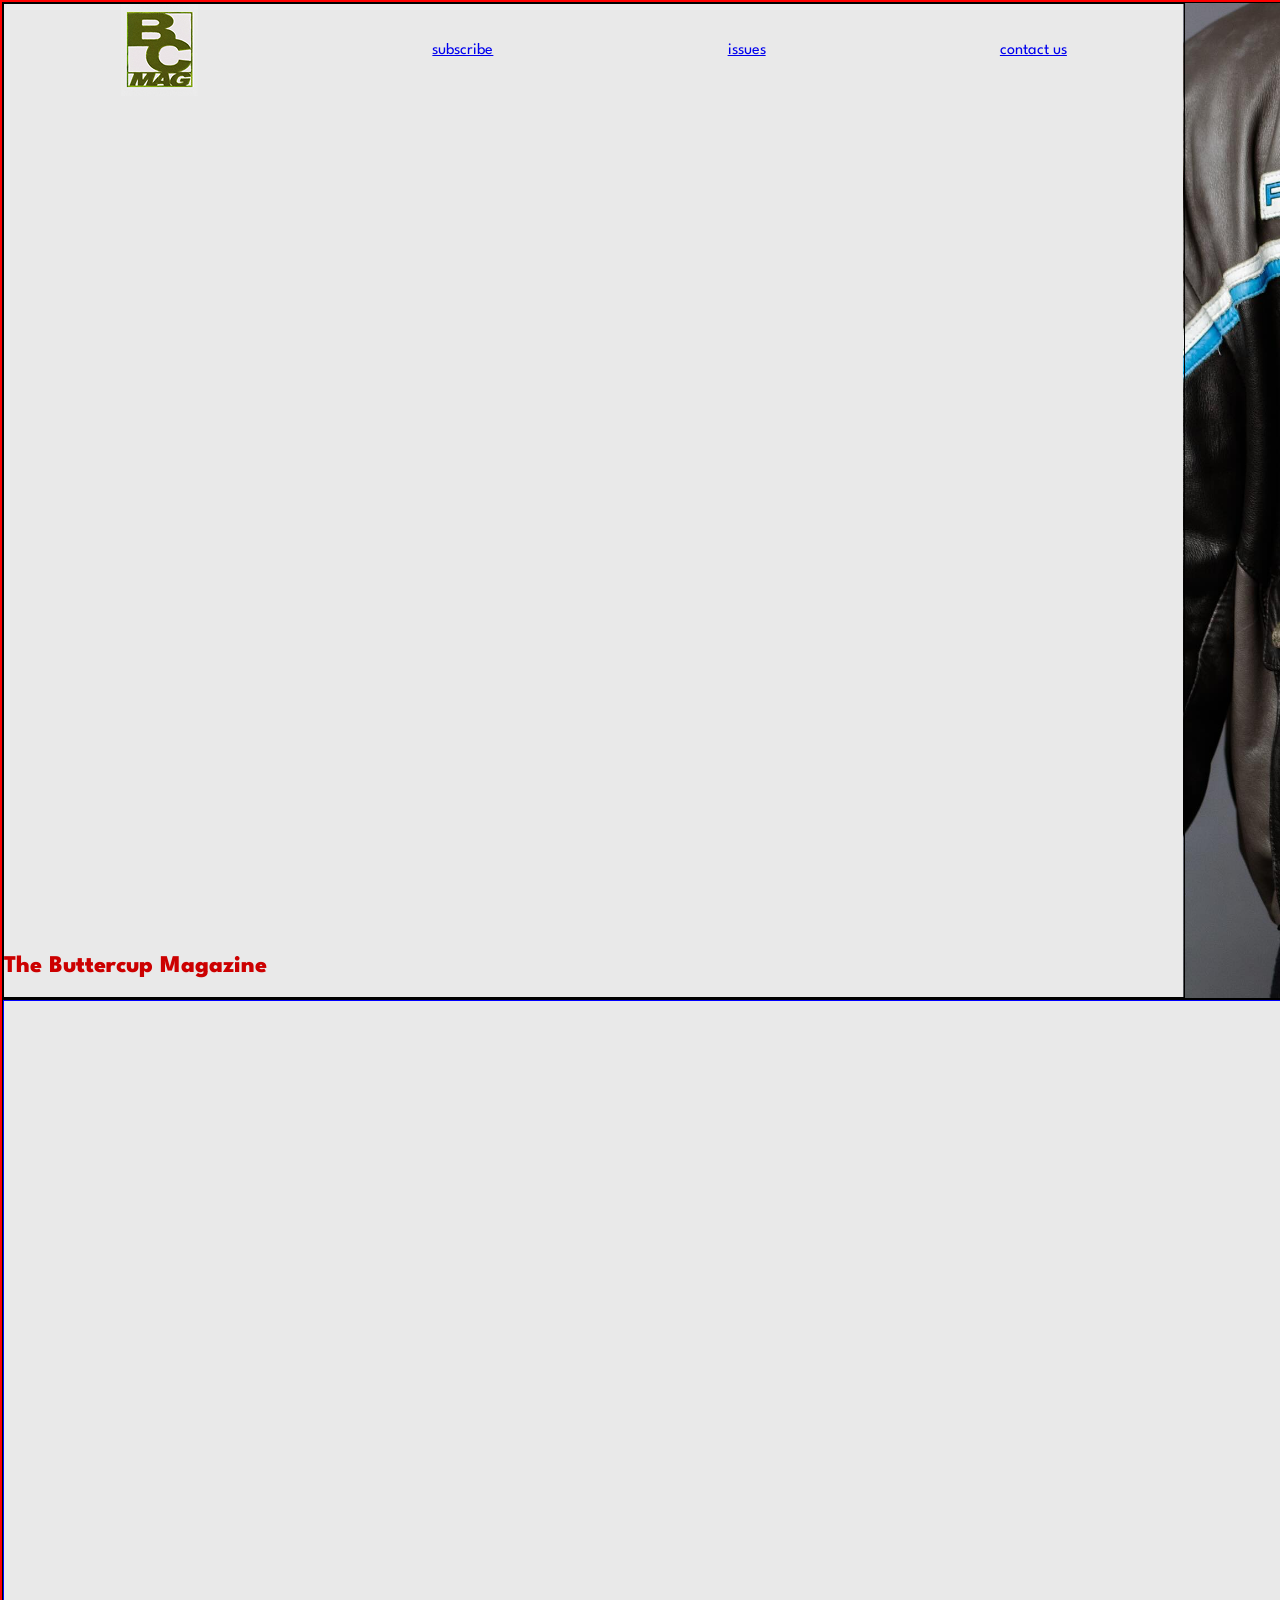
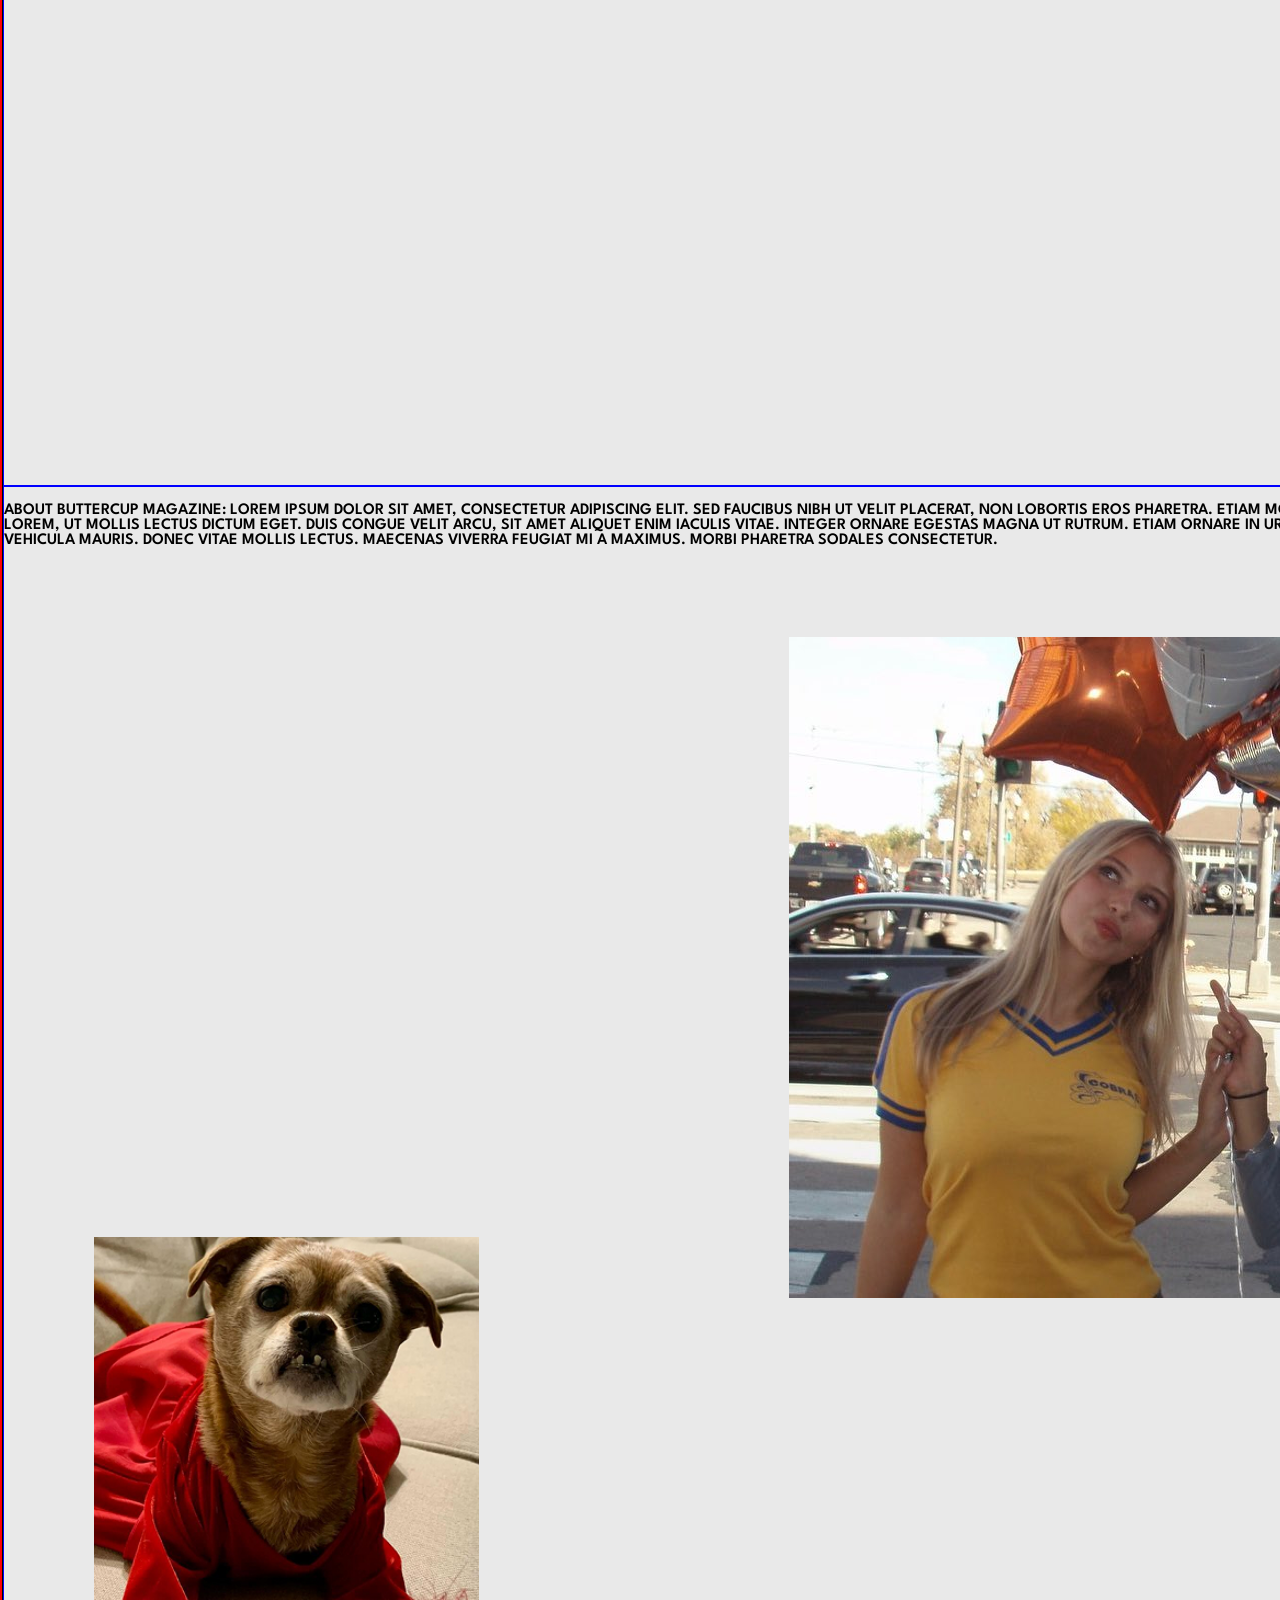
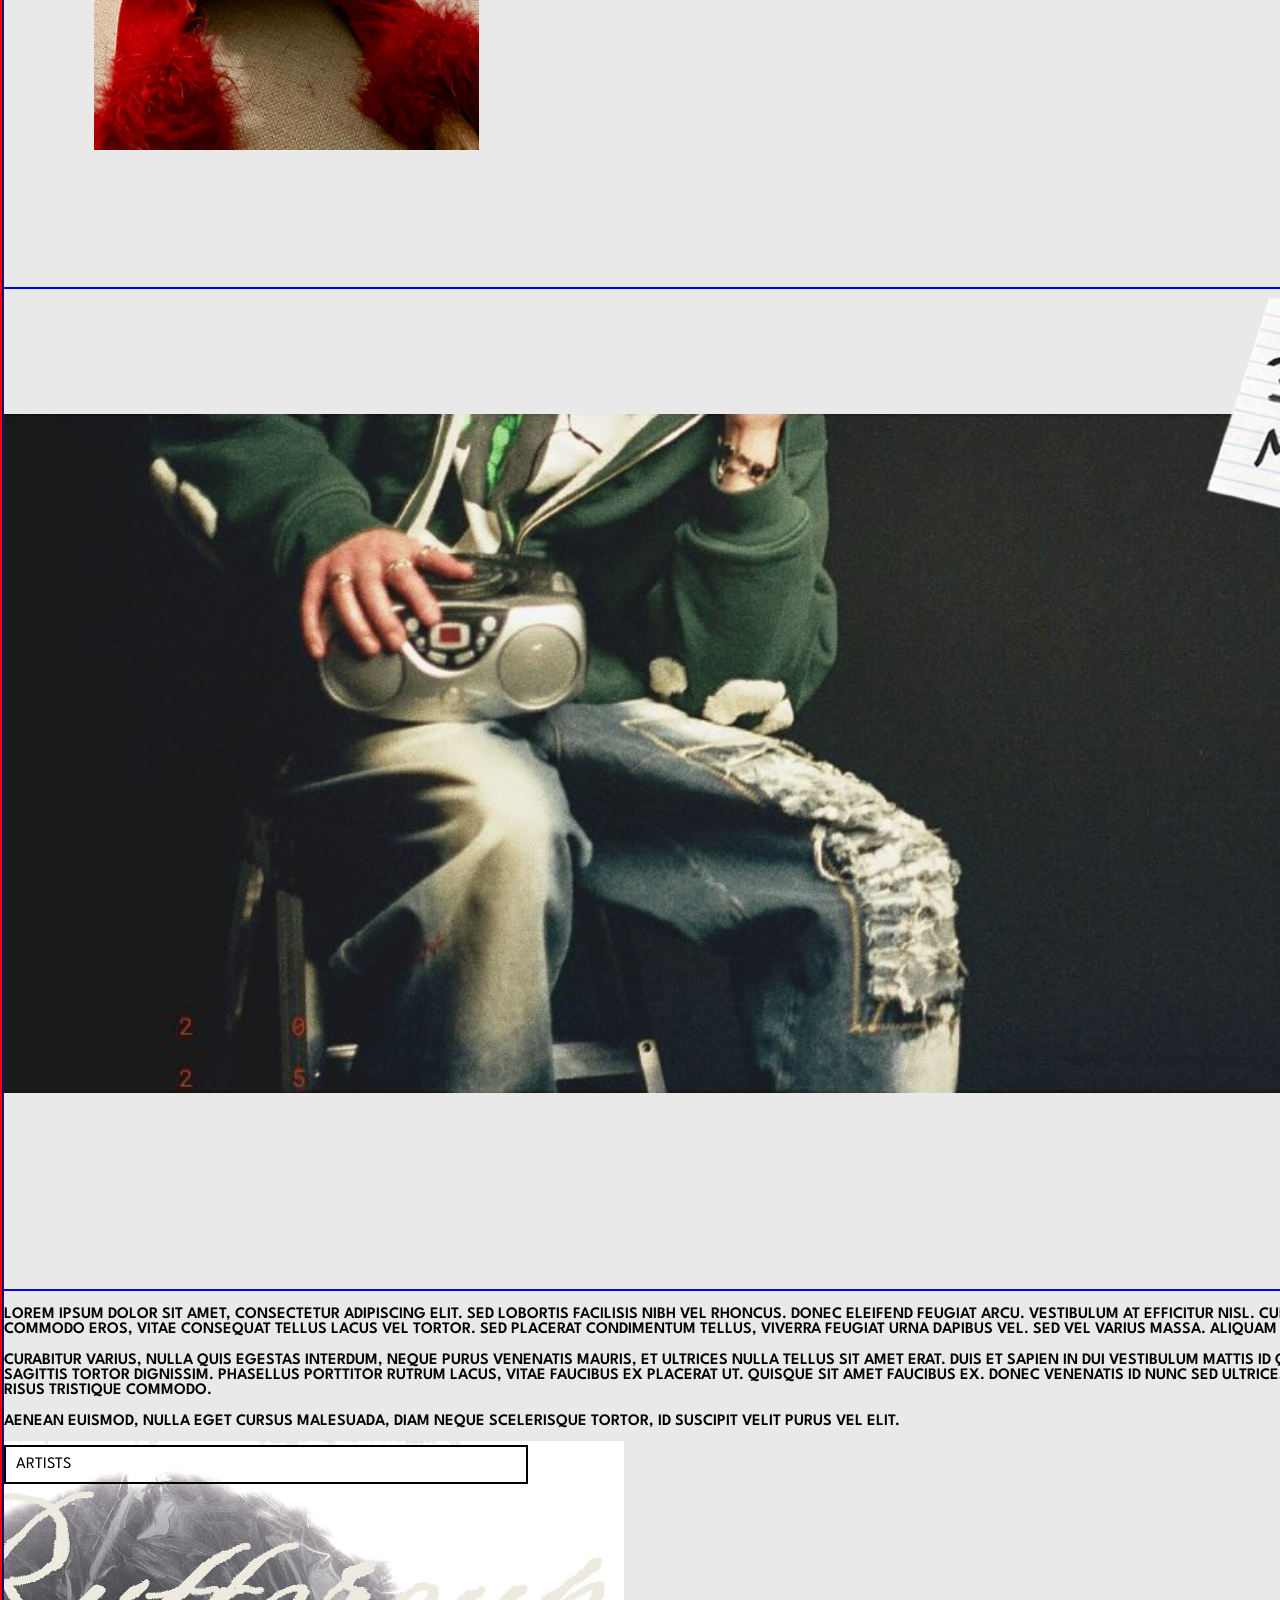
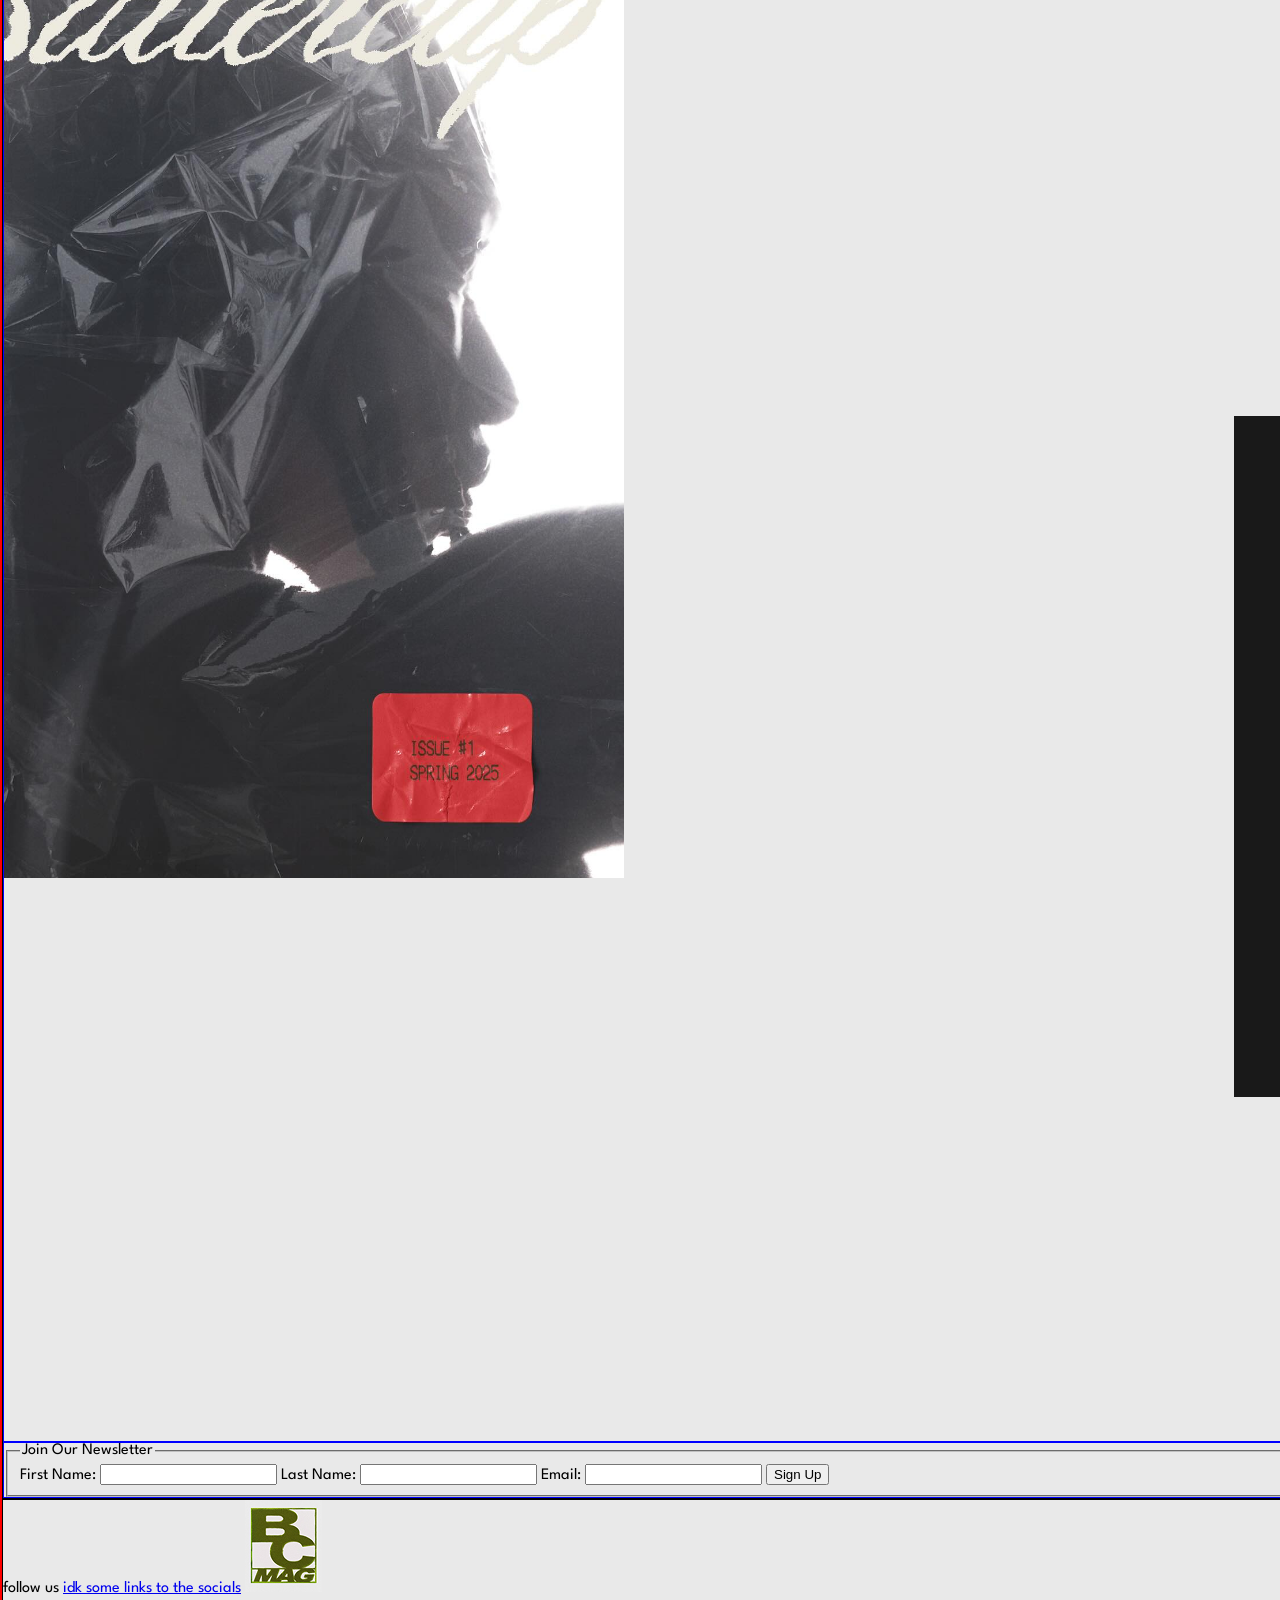
==== commit 02e0c32b: "styled the link to artists.html" ====
--- a/index.html
+++ b/index.html
@@ -5,7 +5,7 @@
     <title>Buttercup Magazine</title>
     <link rel="stylesheet" href="fonts.css">
     <link rel="stylesheet" href="stylesheet.css">
-    <!-- so tired... -->
+    <!-- so tired... why is it not working rn...-->
 </head>
 <body>
 <div id="parent">
@@ -73,8 +73,10 @@
                 elit.
             </p>
 
-            <a href="artists.html">artists</a>
-            <!-- i forgot to think about where this goes so it lives here now -->
+            <nav>
+                <a href="artists.html">artists</a>
+                <!-- i forgot to think about where this goes so it lives here now -->
+            </nav>
         </div>
 
         <div>
--- a/stylesheet.css
+++ b/stylesheet.css
@@ -80,9 +80,25 @@
         background-size: 830px, 545px;
         background-position-x: -210px, 1230px;
         background-position-y: 150px, 725px;
+
+        nav {
+
+            a { /*this is all temporary*/
+                color: black;
+                display: block;
+                text-decoration: none;
+                border: 2px solid black;
+                padding: 10px;
+                text-transform: uppercase;
+                width: 500px;
+
+                &:hover {
+                    color: white;
+                    background-color: black;
+                }
+            }
+        }
     }
-
-
 }
 
 section.footer {
